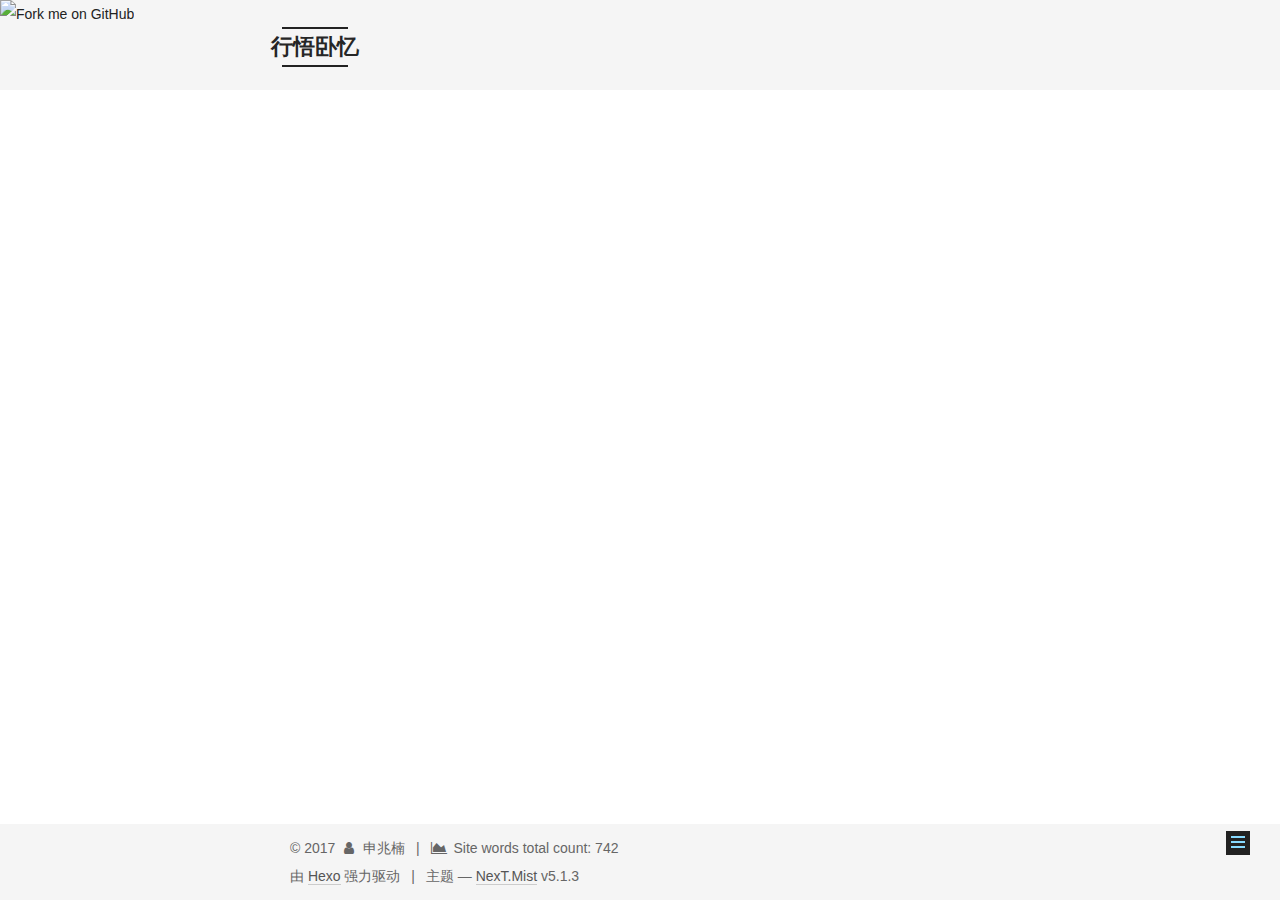
==== about/index.html @ 829cdb1c "Site updated: 2017-11-19 16:31:17" ====
<!DOCTYPE html>



  


<html class="theme-next mist use-motion" lang="zh-Hans">
<head>
  <meta charset="UTF-8"/>
<meta http-equiv="X-UA-Compatible" content="IE=edge" />
<meta name="viewport" content="width=device-width, initial-scale=1, maximum-scale=1"/>
<meta name="theme-color" content="#222">









<meta http-equiv="Cache-Control" content="no-transform" />
<meta http-equiv="Cache-Control" content="no-siteapp" />
















  
  
  <link href="/lib/fancybox/source/jquery.fancybox.css?v=2.1.5" rel="stylesheet" type="text/css" />







<link href="/lib/font-awesome/css/font-awesome.min.css?v=4.6.2" rel="stylesheet" type="text/css" />

<link href="/css/main.css?v=5.1.3" rel="stylesheet" type="text/css" />


  <link rel="apple-touch-icon" sizes="180x180" href="/images/apple-touch-icon-next.png?v=5.1.3">


  <link rel="icon" type="image/png" sizes="32x32" href="/images/favicon-32x32-next.png?v=5.1.3">


  <link rel="icon" type="image/png" sizes="16x16" href="/images/favicon-16x16-next.png?v=5.1.3">


  <link rel="mask-icon" href="/images/logo.svg?v=5.1.3" color="#222">





  <meta name="keywords" content="Hexo, NexT" />










<meta property="og:type" content="website">
<meta property="og:title" content="about">
<meta property="og:url" content="http://yoursite.com/about/index.html">
<meta property="og:site_name" content="行悟卧忆">
<meta property="og:locale" content="zh-Hans">
<meta property="og:updated_time" content="2017-11-18T16:08:04.348Z">
<meta name="twitter:card" content="summary">
<meta name="twitter:title" content="about">



<script type="text/javascript" id="hexo.configurations">
  var NexT = window.NexT || {};
  var CONFIG = {
    root: '/',
    scheme: 'Mist',
    version: '5.1.3',
    sidebar: {"position":"left","display":"post","offset":12,"b2t":false,"scrollpercent":false,"onmobile":false},
    fancybox: true,
    tabs: true,
    motion: {"enable":true,"async":false,"transition":{"post_block":"fadeIn","post_header":"slideDownIn","post_body":"slideDownIn","coll_header":"slideLeftIn","sidebar":"slideUpIn"}},
    duoshuo: {
      userId: '0',
      author: '博主'
    },
    algolia: {
      applicationID: '',
      apiKey: '',
      indexName: '',
      hits: {"per_page":10},
      labels: {"input_placeholder":"Search for Posts","hits_empty":"We didn't find any results for the search: ${query}","hits_stats":"${hits} results found in ${time} ms"}
    }
  };
</script>



  <link rel="canonical" href="http://yoursite.com/about/"/>





  <title>about | 行悟卧忆</title>
  








</head>

<body itemscope itemtype="http://schema.org/WebPage" lang="zh-Hans">

  
  
    
  

  <div class="container sidebar-position-left page-post-detail">
    <div class="headband"></div>

    <header id="header" class="header" itemscope itemtype="http://schema.org/WPHeader">
      <div class="header-inner"><div class="site-brand-wrapper">
  <div class="site-meta ">
    

    <div class="custom-logo-site-title">
      <a href="/"  class="brand" rel="start">
        <span class="logo-line-before"><i></i></span>
        <span class="site-title">行悟卧忆</span>
        <span class="logo-line-after"><i></i></span>
      </a>
    </div>
      
        <p class="site-subtitle">世间万物，唯心而已，怕什么真理无穷，进一寸有一寸的欢喜</p>
      
  </div>

  <div class="site-nav-toggle">
    <button>
      <span class="btn-bar"></span>
      <span class="btn-bar"></span>
      <span class="btn-bar"></span>
    </button>
  </div>
</div>

<nav class="site-nav">
  

  
    <ul id="menu" class="menu">
      
        
        <li class="menu-item menu-item-home">
          <a href="/" rel="section">
            
              <i class="menu-item-icon fa fa-fw fa-home"></i> <br />
            
            首页
          </a>
        </li>
      
        
        <li class="menu-item menu-item-categories">
          <a href="/categories/" rel="section">
            
              <i class="menu-item-icon fa fa-fw fa-th"></i> <br />
            
            分类
          </a>
        </li>
      
        
        <li class="menu-item menu-item-about">
          <a href="/about/" rel="section">
            
              <i class="menu-item-icon fa fa-fw fa-user"></i> <br />
            
            关于
          </a>
        </li>
      
        
        <li class="menu-item menu-item-archives">
          <a href="/archives/" rel="section">
            
              <i class="menu-item-icon fa fa-fw fa-archive"></i> <br />
            
            归档
          </a>
        </li>
      
        
        <li class="menu-item menu-item-tags">
          <a href="/tags/" rel="section">
            
              <i class="menu-item-icon fa fa-fw fa-tags"></i> <br />
            
            标签
          </a>
        </li>
      
        
        <li class="menu-item menu-item-commonweal">
          <a href="/404/" rel="section">
            
              <i class="menu-item-icon fa fa-fw fa-heartbeat"></i> <br />
            
            公益404
          </a>
        </li>
      

      
    </ul>
  

  
</nav>



 </div>
    </header>

    <main id="main" class="main">
      <div class="main-inner">
        <div class="content-wrap">
          <div id="content" class="content">
            

  <div id="posts" class="posts-expand">
    
    
    
    <div class="post-block page">
      <header class="post-header">

	<h1 class="post-title" itemprop="name headline">about</h1>



</header>

      
      
      
      <div class="post-body">
        
        
          <script src="/assets/js/APlayer.min.js"> </script>
        
      </div>
      
      
      
    </div>
    
    
    
  </div>


          </div>
          


          



  
    <div class="comments" id="comments">
      <div id="lv-container" data-id="city" data-uid="MTAyMC8zMTkwNi84NDcw"></div>
    </div>

  

  




        </div>
        
          
  
  <div class="sidebar-toggle">
    <div class="sidebar-toggle-line-wrap">
      <span class="sidebar-toggle-line sidebar-toggle-line-first"></span>
      <span class="sidebar-toggle-line sidebar-toggle-line-middle"></span>
      <span class="sidebar-toggle-line sidebar-toggle-line-last"></span>
    </div>
  </div>

  <aside id="sidebar" class="sidebar">
    
    <div class="sidebar-inner">

      

      

      <section class="site-overview-wrap sidebar-panel sidebar-panel-active">
        <div class="site-overview">
          <div class="site-author motion-element" itemprop="author" itemscope itemtype="http://schema.org/Person">
            
              <img class="site-author-image" itemprop="image"
                src="/images/favicon.ico"
                alt="申兆楠" />
            
              <p class="site-author-name" itemprop="name">申兆楠</p>
              <p class="site-description motion-element" itemprop="description"></p>
          </div>

          <nav class="site-state motion-element">

            
              <div class="site-state-item site-state-posts">
              
                <a href="/archives/">
              
                  <span class="site-state-item-count">1</span>
                  <span class="site-state-item-name">日志</span>
                </a>
              </div>
            

            
              
              
              <div class="site-state-item site-state-categories">
                <a href="/categories/index.html">
                  <span class="site-state-item-count">1</span>
                  <span class="site-state-item-name">分类</span>
                </a>
              </div>
            

            
              
              
              <div class="site-state-item site-state-tags">
                <a href="/tags/index.html">
                  <span class="site-state-item-count">1</span>
                  <span class="site-state-item-name">标签</span>
                </a>
              </div>
            

          </nav>

          

          <div class="links-of-author motion-element">
            
          </div>

          
          

          
          

          

        </div>
      </section>

      

      

    </div>
  </aside>


        
      </div>
    </main>

    <footer id="footer" class="footer">
      <div class="footer-inner">
        <div class="copyright">&copy; <span itemprop="copyrightYear">2017</span>
  <span class="with-love">
    <i class="fa fa-user"></i>
  </span>
  <span class="author" itemprop="copyrightHolder">申兆楠</span>

  
    <span class="post-meta-divider">|</span>
    <span class="post-meta-item-icon">
      <i class="fa fa-area-chart"></i>
    </span>
    
      <span class="post-meta-item-text">Site words total count&#58;</span>
    
    <span title="Site words total count">742</span>
  
</div>


  <div class="powered-by">由 <a class="theme-link" target="_blank" href="https://hexo.io">Hexo</a> 强力驱动</div>



  <span class="post-meta-divider">|</span>



  <div class="theme-info">主题 &mdash; <a class="theme-link" target="_blank" href="https://github.com/iissnan/hexo-theme-next">NexT.Mist</a> v5.1.3</div>




        







        
      </div>
    </footer>

    
      <div class="back-to-top">
        <i class="fa fa-arrow-up"></i>
        
      </div>
    

    

  </div>

  

<script type="text/javascript">
  if (Object.prototype.toString.call(window.Promise) !== '[object Function]') {
    window.Promise = null;
  }
</script>









  












  
  
    <script type="text/javascript" src="/lib/jquery/index.js?v=2.1.3"></script>
  

  
  
    <script type="text/javascript" src="/lib/fastclick/lib/fastclick.min.js?v=1.0.6"></script>
  

  
  
    <script type="text/javascript" src="/lib/jquery_lazyload/jquery.lazyload.js?v=1.9.7"></script>
  

  
  
    <script type="text/javascript" src="/lib/velocity/velocity.min.js?v=1.2.1"></script>
  

  
  
    <script type="text/javascript" src="/lib/velocity/velocity.ui.min.js?v=1.2.1"></script>
  

  
  
    <script type="text/javascript" src="/lib/fancybox/source/jquery.fancybox.pack.js?v=2.1.5"></script>
  


  


  <script type="text/javascript" src="/js/src/utils.js?v=5.1.3"></script>

  <script type="text/javascript" src="/js/src/motion.js?v=5.1.3"></script>



  
  

  
  <script type="text/javascript" src="/js/src/scrollspy.js?v=5.1.3"></script>
<script type="text/javascript" src="/js/src/post-details.js?v=5.1.3"></script>



  


  <script type="text/javascript" src="/js/src/bootstrap.js?v=5.1.3"></script>



  


  




	





  





  
    <script type="text/javascript">
      (function(d, s) {
        var j, e = d.getElementsByTagName(s)[0];
        if (typeof LivereTower === 'function') { return; }
        j = d.createElement(s);
        j.src = 'https://cdn-city.livere.com/js/embed.dist.js';
        j.async = true;
        e.parentNode.insertBefore(j, e);
      })(document, 'script');
    </script>
  












  





  

  

  

  
  

  

  

  


  <a href="https://github.com/hellomercury"><img style="position: absolute; top: 0; left: 0; border: 0;" src="https://camo.githubusercontent.com/8b6b8ccc6da3aa5722903da7b58eb5ab1081adee/68747470733a2f2f73332e616d617a6f6e6177732e636f6d2f6769746875622f726962626f6e732f666f726b6d655f6c6566745f6f72616e67655f6666373630302e706e67" alt="Fork me on GitHub" data-canonical-src="https://s3.amazonaws.com/github/ribbons/forkme_left_orange_ff7600.png"></a>
</body>
</html>
---- css/main.css ----
/* normalize.css v3.0.2 | MIT License | git.io/normalize */
html {
  font-family: sans-serif; /* 1 */
  -ms-text-size-adjust: 100%; /* 2 */
  -webkit-text-size-adjust: 100%; /* 2 */
}
body {
  margin: 0;
}
article,
aside,
details,
figcaption,
figure,
footer,
header,
hgroup,
main,
menu,
nav,
section,
summary {
  display: block;
}
audio,
canvas,
progress,
video {
  display: inline-block; /* 1 */
  vertical-align: baseline; /* 2 */
}
audio:not([controls]) {
  display: none;
  height: 0;
}
[hidden],
template {
  display: none;
}
a {
  background-color: transparent;
}
a:active,
a:hover {
  outline: 0;
}
abbr[title] {
  border-bottom: 1px dotted;
}
b,
strong {
  font-weight: bold;
}
dfn {
  font-style: italic;
}
h1 {
  font-size: 2em;
  margin: 0.67em 0;
}
mark {
  background: #ff0;
  color: #000;
}
small {
  font-size: 80%;
}
sub,
sup {
  font-size: 75%;
  line-height: 0;
  position: relative;
  vertical-align: baseline;
}
sup {
  top: -0.5em;
}
sub {
  bottom: -0.25em;
}
img {
  border: 0;
}
svg:not(:root) {
  overflow: hidden;
}
figure {
  margin: 1em 40px;
}
hr {
  -moz-box-sizing: content-box;
  box-sizing: content-box;
  height: 0;
}
pre {
  overflow: auto;
}
code,
kbd,
pre,
samp {
  font-family: monospace, monospace;
  font-size: 1em;
}
button,
input,
optgroup,
select,
textarea {
  color: inherit; /* 1 */
  font: inherit; /* 2 */
  margin: 0; /* 3 */
}
button {
  overflow: visible;
}
button,
select {
  text-transform: none;
}
button,
html input[type="button"],
input[type="reset"],
input[type="submit"] {
  -webkit-appearance: button; /* 2 */
  cursor: pointer; /* 3 */
}
button[disabled],
html input[disabled] {
  cursor: default;
}
button::-moz-focus-inner,
input::-moz-focus-inner {
  border: 0;
  padding: 0;
}
input {
  line-height: normal;
}
input[type="checkbox"],
input[type="radio"] {
  box-sizing: border-box; /* 1 */
  padding: 0; /* 2 */
}
input[type="number"]::-webkit-inner-spin-button,
input[type="number"]::-webkit-outer-spin-button {
  height: auto;
}
input[type="search"] {
  -webkit-appearance: textfield; /* 1 */
  -moz-box-sizing: content-box;
  -webkit-box-sizing: content-box; /* 2 */
  box-sizing: content-box;
}
input[type="search"]::-webkit-search-cancel-button,
input[type="search"]::-webkit-search-decoration {
  -webkit-appearance: none;
}
fieldset {
  border: 1px solid #c0c0c0;
  margin: 0 2px;
  padding: 0.35em 0.625em 0.75em;
}
legend {
  border: 0; /* 1 */
  padding: 0; /* 2 */
}
textarea {
  overflow: auto;
}
optgroup {
  font-weight: bold;
}
table {
  border-collapse: collapse;
  border-spacing: 0;
}
td,
th {
  padding: 0;
}
::selection {
  background: #262a30;
  color: #fff;
}
body {
  position: relative;
  font-family: 'Lato', "PingFang SC", "Microsoft YaHei", sans-serif;
  font-size: 14px;
  line-height: 2;
  color: #555;
  background: #fff;
}
@media (max-width: 767px) {
  body {
    padding-right: 0 !important;
  }
}
@media (min-width: 768px) and (max-width: 991px) {
  body {
    padding-right: 0 !important;
  }
}
@media (min-width: 1600px) {
  body {
    font-size: 16px;
  }
}
h1,
h2,
h3,
h4,
h5,
h6 {
  margin: 0;
  padding: 0;
  font-weight: bold;
  line-height: 1.5;
  font-family: 'Lato', "PingFang SC", "Microsoft YaHei", sans-serif;
}
h2,
h3,
h4,
h5,
h6 {
  margin: 20px 0 15px;
}
h1 {
  font-size: 24px;
}
@media (max-width: 767px) {
  h1 {
    font-size: 20px;
  }
}
h2 {
  font-size: 22px;
}
@media (max-width: 767px) {
  h2 {
    font-size: 18px;
  }
}
h3 {
  font-size: 20px;
}
@media (max-width: 767px) {
  h3 {
    font-size: 16px;
  }
}
h4 {
  font-size: 18px;
}
@media (max-width: 767px) {
  h4 {
    font-size: 14px;
  }
}
h5 {
  font-size: 16px;
}
@media (max-width: 767px) {
  h5 {
    font-size: 12px;
  }
}
h6 {
  font-size: 14px;
}
@media (max-width: 767px) {
  h6 {
    font-size: 10px;
  }
}
p {
  margin: 0 0 20px 0;
}
a {
  color: #555;
  text-decoration: none;
  outline: none;
  border-bottom: 1px solid #999;
  word-wrap: break-word;
}
a:hover {
  color: #222;
  border-bottom-color: #222;
}
blockquote {
  margin: 0;
  padding: 0;
}
img {
  display: block;
  margin: auto;
  max-width: 100%;
  height: auto;
}
hr {
  margin: 40px 0;
  height: 3px;
  border: none;
  background-color: #ddd;
  background-image: repeating-linear-gradient(-45deg, #fff, #fff 4px, transparent 4px, transparent 8px);
}
blockquote {
  padding: 0 15px;
  color: #666;
  border-left: 4px solid #ddd;
}
blockquote cite::before {
  content: "-";
  padding: 0 5px;
}
dt {
  font-weight: 700;
}
dd {
  margin: 0;
  padding: 0;
}
kbd {
  border: 1px solid #ccc;
  border-radius: 0.2em;
  box-shadow: 0.1em 0.1em 0.2em rgba(0,0,0,0.1);
  background-color: #f9f9f9;
  font-family: inherit;
  background-image: -webkit-linear-gradient(top, #eee, #fff, #eee);
  padding: 0.1em 0.3em;
  white-space: nowrap;
}
.text-left {
  text-align: left;
}
.text-center {
  text-align: center;
}
.text-right {
  text-align: right;
}
.text-justify {
  text-align: justify;
}
.text-nowrap {
  white-space: nowrap;
}
.text-lowercase {
  text-transform: lowercase;
}
.text-uppercase {
  text-transform: uppercase;
}
.text-capitalize {
  text-transform: capitalize;
}
.center-block {
  display: block;
  margin-left: auto;
  margin-right: auto;
}
.clearfix:before,
.clearfix:after {
  content: " ";
  display: table;
}
.clearfix:after {
  clear: both;
}
.pullquote {
  width: 45%;
}
.pullquote.left {
  float: left;
  margin-left: 5px;
  margin-right: 10px;
}
.pullquote.right {
  float: right;
  margin-left: 10px;
  margin-right: 5px;
}
.affix.affix.affix {
  position: fixed;
}
.translation {
  margin-top: -20px;
  font-size: 14px;
  color: #999;
}
.scrollbar-measure {
  width: 100px;
  height: 100px;
  overflow: scroll;
  position: absolute;
  top: -9999px;
}
.use-motion .motion-element {
  opacity: 0;
}
table {
  margin: 20px 0;
  width: 100%;
  border-collapse: collapse;
  border-spacing: 0;
  border: 1px solid #ddd;
  font-size: 14px;
  table-layout: fixed;
  word-wrap: break-all;
}
table>tbody>tr:nth-of-type(odd) {
  background-color: #f9f9f9;
}
table>tbody>tr:hover {
  background-color: #f5f5f5;
}
caption,
th,
td {
  padding: 8px;
  text-align: left;
  vertical-align: middle;
  font-weight: normal;
}
th,
td {
  border-bottom: 3px solid #ddd;
  border-right: 1px solid #eee;
}
th {
  padding-bottom: 10px;
  font-weight: 700;
}
td {
  border-bottom-width: 1px;
}
html,
body {
  height: 100%;
}
.container {
  position: relative;
  min-height: 100%;
}
.header-inner {
  margin: 0 auto;
  padding: 100px 0 70px;
  width: 700px;
}
@media (min-width: 1600px) {
  .container .header-inner {
    width: 900px;
  }
}
.main {
  padding-bottom: 150px;
}
.main-inner {
  margin: 0 auto;
  width: 700px;
}
@media (min-width: 1600px) {
  .container .main-inner {
    width: 900px;
  }
}
.footer {
  position: absolute;
  left: 0;
  bottom: 0;
  width: 100%;
  min-height: 50px;
}
.footer-inner {
  box-sizing: border-box;
  margin: 20px auto;
  width: 700px;
}
@media (min-width: 1600px) {
  .container .footer-inner {
    width: 900px;
  }
}
pre,
.highlight {
  overflow: auto;
  margin: 20px 0;
  padding: 0;
  font-size: 13px;
  color: #4d4d4c;
  background: #f7f7f7;
  line-height: 1.6;
}
pre,
code {
  font-family: consolas, Menlo, "PingFang SC", "Microsoft YaHei", monospace;
}
code {
  padding: 2px 4px;
  word-wrap: break-word;
  color: #555;
  background: #eee;
  border-radius: 3px;
  font-size: 13px;
}
pre {
  padding: 10px;
}
pre code {
  padding: 0;
  color: #4d4d4c;
  background: none;
  text-shadow: none;
}
.highlight {
  border-radius: 1px;
}
.highlight pre {
  border: none;
  margin: 0;
  padding: 10px 0;
}
.highlight table {
  margin: 0;
  width: auto;
  border: none;
}
.highlight td {
  border: none;
  padding: 0;
}
.highlight figcaption {
  font-size: 1em;
  color: #4d4d4c;
  line-height: 1em;
  margin-bottom: 1em;
}
.highlight figcaption:before,
.highlight figcaption:after {
  content: " ";
  display: table;
}
.highlight figcaption:after {
  clear: both;
}
.highlight figcaption a {
  float: right;
  color: #4d4d4c;
}
.highlight figcaption a:hover {
  border-bottom-color: #4d4d4c;
}
.highlight .gutter pre {
  padding-left: 10px;
  padding-right: 10px;
  color: #869194;
  text-align: right;
  background-color: #eff2f3;
}
.highlight .code pre {
  width: 100%;
  padding-left: 10px;
  padding-right: 10px;
  background-color: #f7f7f7;
}
.highlight .line {
  height: 20px;
}
.gutter {
  -webkit-user-select: none;
  -moz-user-select: none;
  -ms-user-select: none;
  user-select: none;
}
.gist table {
  width: auto;
}
.gist table td {
  border: none;
}
pre .deletion {
  background: #fdd;
}
pre .addition {
  background: #dfd;
}
pre .meta {
  color: #8959a8;
}
pre .comment {
  color: #8e908c;
}
pre .variable,
pre .attribute,
pre .tag,
pre .regexp,
pre .ruby .constant,
pre .xml .tag .title,
pre .xml .pi,
pre .xml .doctype,
pre .html .doctype,
pre .css .id,
pre .css .class,
pre .css .pseudo {
  color: #c82829;
}
pre .number,
pre .preprocessor,
pre .built_in,
pre .literal,
pre .params,
pre .constant,
pre .command {
  color: #f5871f;
}
pre .ruby .class .title,
pre .css .rules .attribute,
pre .string,
pre .value,
pre .inheritance,
pre .header,
pre .ruby .symbol,
pre .xml .cdata,
pre .special,
pre .number,
pre .formula {
  color: #718c00;
}
pre .title,
pre .css .hexcolor {
  color: #3e999f;
}
pre .function,
pre .python .decorator,
pre .python .title,
pre .ruby .function .title,
pre .ruby .title .keyword,
pre .perl .sub,
pre .javascript .title,
pre .coffeescript .title {
  color: #4271ae;
}
pre .keyword,
pre .javascript .function {
  color: #8959a8;
}
.full-image.full-image.full-image {
  border: none;
  max-width: 100%;
  width: auto;
  margin: 20px auto;
}
@media (min-width: 992px) {
  .full-image.full-image.full-image {
    max-width: none;
    width: 110%;
    margin: 25px -5%;
  }
}
.blockquote-center,
.page-home .post-type-quote blockquote,
.page-post-detail .post-type-quote blockquote {
  position: relative;
  margin: 40px 0;
  padding: 0;
  border-left: none;
  text-align: center;
}
.blockquote-center::before,
.page-home .post-type-quote blockquote::before,
.page-post-detail .post-type-quote blockquote::before,
.blockquote-center::after,
.page-home .post-type-quote blockquote::after,
.page-post-detail .post-type-quote blockquote::after {
  position: absolute;
  content: ' ';
  display: block;
  width: 100%;
  height: 24px;
  opacity: 0.2;
  background-repeat: no-repeat;
  background-position: 0 -6px;
  background-size: 22px 22px;
}
.blockquote-center::before,
.page-home .post-type-quote blockquote::before,
.page-post-detail .post-type-quote blockquote::before {
  top: -20px;
  background-image: url("../images/quote-l.svg");
  border-top: 1px solid #ccc;
}
.blockquote-center::after,
.page-home .post-type-quote blockquote::after,
.page-post-detail .post-type-quote blockquote::after {
  bottom: -20px;
  background-image: url("../images/quote-r.svg");
  border-bottom: 1px solid #ccc;
  background-position: 100% 8px;
}
.blockquote-center p,
.page-home .post-type-quote blockquote p,
.page-post-detail .post-type-quote blockquote p,
.blockquote-center div,
.page-home .post-type-quote blockquote div,
.page-post-detail .post-type-quote blockquote div {
  text-align: center;
}
.post .post-body .group-picture img {
  box-sizing: border-box;
  padding: 0 3px;
  border: none;
}
.post .group-picture-row {
  overflow: hidden;
  margin-top: 6px;
}
.post .group-picture-row:first-child {
  margin-top: 0;
}
.post .group-picture-column {
  float: left;
}
.page-post-detail .post-body .group-picture-column {
  float: none;
  margin-top: 10px;
  width: auto !important;
}
.page-post-detail .post-body .group-picture-column img {
  margin: 0 auto;
}
.page-archive .group-picture-container {
  overflow: hidden;
}
.page-archive .group-picture-row {
  float: left;
}
.page-archive .group-picture-row:first-child {
  margin-top: 6px;
}
.page-archive .group-picture-column {
  max-width: 150px;
  max-height: 150px;
}
.post-body .note {
  position: relative;
  padding: 15px;
  margin-bottom: 20px;
  border: 1px solid #eee;
  border-left-width: 5px;
  border-radius: 3px;
}
.post-body .note h2,
.post-body .note h3,
.post-body .note h4,
.post-body .note h5,
.post-body .note h6 {
  margin-top: 0;
  margin-bottom: 0;
  border-bottom: initial;
  padding-top: 0 !important;
}
.post-body .note p:first-child,
.post-body .note ul:first-child,
.post-body .note ol:first-child,
.post-body .note table:first-child,
.post-body .note pre:first-child,
.post-body .note blockquote:first-child {
  margin-top: 0;
}
.post-body .note p:last-child,
.post-body .note ul:last-child,
.post-body .note ol:last-child,
.post-body .note table:last-child,
.post-body .note pre:last-child,
.post-body .note blockquote:last-child {
  margin-bottom: 0;
}
.post-body .note.default {
  border-left-color: #777;
}
.post-body .note.default h2,
.post-body .note.default h3,
.post-body .note.default h4,
.post-body .note.default h5,
.post-body .note.default h6 {
  color: #777;
}
.post-body .note.primary {
  border-left-color: #6f42c1;
}
.post-body .note.primary h2,
.post-body .note.primary h3,
.post-body .note.primary h4,
.post-body .note.primary h5,
.post-body .note.primary h6 {
  color: #6f42c1;
}
.post-body .note.info {
  border-left-color: #428bca;
}
.post-body .note.info h2,
.post-body .note.info h3,
.post-body .note.info h4,
.post-body .note.info h5,
.post-body .note.info h6 {
  color: #428bca;
}
.post-body .note.success {
  border-left-color: #5cb85c;
}
.post-body .note.success h2,
.post-body .note.success h3,
.post-body .note.success h4,
.post-body .note.success h5,
.post-body .note.success h6 {
  color: #5cb85c;
}
.post-body .note.warning {
  border-left-color: #f0ad4e;
}
.post-body .note.warning h2,
.post-body .note.warning h3,
.post-body .note.warning h4,
.post-body .note.warning h5,
.post-body .note.warning h6 {
  color: #f0ad4e;
}
.post-body .note.danger {
  border-left-color: #d9534f;
}
.post-body .note.danger h2,
.post-body .note.danger h3,
.post-body .note.danger h4,
.post-body .note.danger h5,
.post-body .note.danger h6 {
  color: #d9534f;
}
.post-body .label {
  display: inline;
  padding: 0 2px;
  white-space: nowrap;
}
.post-body .label.default {
  background-color: #f0f0f0;
}
.post-body .label.primary {
  background-color: #efe6f7;
}
.post-body .label.info {
  background-color: #e5f2f8;
}
.post-body .label.success {
  background-color: #e7f4e9;
}
.post-body .label.warning {
  background-color: #fcf6e1;
}
.post-body .label.danger {
  background-color: #fae8eb;
}
.post-body .tabs {
  position: relative;
  display: block;
  margin-bottom: 20px;
  padding-top: 10px;
}
.post-body .tabs ul.nav-tabs {
  margin: 0;
  padding: 0;
  display: flex;
  margin-bottom: -1px;
}
@media (max-width: 413px) {
  .post-body .tabs ul.nav-tabs {
    display: block;
    margin-bottom: 5px;
  }
}
.post-body .tabs ul.nav-tabs li.tab {
  list-style-type: none !important;
  margin: 0 0.25em 0 0;
  border-top: 3px solid transparent;
  border-left: 1px solid transparent;
  border-right: 1px solid transparent;
}
@media (max-width: 413px) {
  .post-body .tabs ul.nav-tabs li.tab {
    margin: initial;
    border-top: 1px solid transparent;
    border-left: 3px solid transparent;
    border-right: 1px solid transparent;
    border-bottom: 1px solid transparent;
  }
}
.post-body .tabs ul.nav-tabs li.tab a {
  outline: 0;
  border-bottom: initial;
  display: block;
  line-height: 1.8em;
  padding: 0.25em 0.75em;
  transition-duration: 0.2s;
  transition-timing-function: ease-out;
  transition-delay: 0s;
}
.post-body .tabs ul.nav-tabs li.tab a i {
  width: 1.285714285714286em;
}
.post-body .tabs ul.nav-tabs li.tab.active {
  border-top: 3px solid #fc6423;
  border-left: 1px solid #ddd;
  border-right: 1px solid #ddd;
  background-color: #fff;
}
@media (max-width: 413px) {
  .post-body .tabs ul.nav-tabs li.tab.active {
    border-top: 1px solid #ddd;
    border-left: 3px solid #fc6423;
    border-right: 1px solid #ddd;
    border-bottom: 1px solid #ddd;
  }
}
.post-body .tabs ul.nav-tabs li.tab.active a {
  cursor: default;
  color: #555;
}
.post-body .tabs .tab-content {
  background-color: #fff;
}
.post-body .tabs .tab-content .tab-pane {
  border: 1px solid #ddd;
  padding: 20px 20px 0 20px;
}
.post-body .tabs .tab-content .tab-pane:not(.active) {
  display: none !important;
}
.post-body .tabs .tab-content .tab-pane.active {
  display: block !important;
}
.btn {
  display: inline-block;
  padding: 0 20px;
  font-size: 14px;
  color: #555;
  background: transparent;
  border: 2px solid #222;
  text-decoration: none;
  border-radius: 0;
  transition-property: background-color;
  transition-duration: 0.2s;
  transition-timing-function: ease-in-out;
  transition-delay: 0s;
  line-height: 2;
}
.btn:hover {
  border-color: #222;
  color: #222;
  background: #fff;
}
.btn +.btn {
  margin: 0 0 8px 8px;
}
.btn .fa-fw {
  width: 1.285714285714286em;
  text-align: left;
}
.btn-bar {
  display: block;
  width: 22px;
  height: 2px;
  background: #555;
  border-radius: 1px;
}
.btn-bar+.btn-bar {
  margin-top: 4px;
}
.pagination {
  margin: 120px 0 40px;
  text-align: center;
  border-top: 1px solid #eee;
}
.page-number-basic,
.pagination .prev,
.pagination .next,
.pagination .page-number,
.pagination .space {
  display: inline-block;
  position: relative;
  top: -1px;
  margin: 0 10px;
  padding: 0 11px;
}
@media (max-width: 767px) {
  .page-number-basic,
  .pagination .prev,
  .pagination .next,
  .pagination .page-number,
  .pagination .space {
    margin: 0 5px;
  }
}
.pagination .prev,
.pagination .next,
.pagination .page-number {
  border-bottom: 0;
  border-top: 1px solid #eee;
  transition-property: border-color;
  transition-duration: 0.2s;
  transition-timing-function: ease-in-out;
  transition-delay: 0s;
}
.pagination .prev:hover,
.pagination .next:hover,
.pagination .page-number:hover {
  border-top-color: #222;
}
.pagination .space {
  padding: 0;
  margin: 0;
}
.pagination .prev {
  margin-left: 0;
}
.pagination .next {
  margin-right: 0;
}
.pagination .page-number.current {
  color: #fff;
  background: #ccc;
  border-top-color: #ccc;
}
@media (max-width: 767px) {
  .pagination {
    border-top: none;
  }
  .pagination .prev,
  .pagination .next,
  .pagination .page-number {
    margin-bottom: 10px;
    border-top: 0;
    border-bottom: 1px solid #eee;
    padding: 0 10px;
  }
  .pagination .prev:hover,
  .pagination .next:hover,
  .pagination .page-number:hover {
    border-bottom-color: #222;
  }
}
.comments {
  margin: 60px 20px 0;
}
.tag-cloud {
  text-align: center;
}
.tag-cloud a {
  display: inline-block;
  margin: 10px;
}
.back-to-top {
  box-sizing: border-box;
  position: fixed;
  bottom: -100px;
  right: 30px;
  z-index: 1050;
  padding: 0 6px;
  width: 24px;
  background: #222;
  font-size: 12px;
  opacity: 1;
  color: #fff;
  cursor: pointer;
  text-align: center;
  -webkit-transform: translateZ(0);
  transition-property: bottom;
  transition-duration: 0.2s;
  transition-timing-function: ease-in-out;
  transition-delay: 0s;
}
@media (min-width: 768px) and (max-width: 991px) {
  .back-to-top {
    display: none !important;
  }
}
@media (max-width: 767px) {
  .back-to-top {
    display: none !important;
  }
}
.back-to-top.back-to-top-on {
  bottom: 19px;
}
.header {
  background: transparent;
}
.header-inner {
  position: relative;
}
.headband {
  height: 3px;
  background: #222;
}
.site-meta {
  margin: 0;
  text-align: left;
}
@media (max-width: 767px) {
  .site-meta {
    text-align: center;
  }
}
.brand {
  position: relative;
  display: inline-block;
  padding: 0 40px;
  color: #222;
  background: #222;
  border-bottom: none;
}
.brand:hover {
  color: #222;
}
.logo {
  display: inline-block;
  margin-right: 5px;
  line-height: 36px;
  vertical-align: top;
}
.site-title {
  display: inline-block;
  vertical-align: top;
  line-height: 36px;
  font-size: 20px;
  font-weight: normal;
  font-family: 'Lato', "PingFang SC", "Microsoft YaHei", sans-serif;
}
.site-subtitle {
  margin-top: 10px;
  font-size: 13px;
  color: #999;
}
.use-motion .brand {
  opacity: 0;
}
.use-motion .logo,
.use-motion .site-title,
.use-motion .site-subtitle {
  opacity: 0;
  position: relative;
  top: -10px;
}
.site-nav-toggle {
  display: none;
  position: absolute;
  top: 10px;
  left: 10px;
}
@media (max-width: 767px) {
  .site-nav-toggle {
    display: block;
  }
}
.site-nav-toggle button {
  margin-top: 2px;
  padding: 9px 10px;
  background: transparent;
  border: none;
}
@media (max-width: 767px) {
  .site-nav {
    display: none;
    margin: 0 -10px;
    padding: 0 10px;
    clear: both;
    border-top: 1px solid #ddd;
  }
}
@media (min-width: 768px) and (max-width: 991px) {
  .site-nav {
    display: block !important;
  }
}
@media (min-width: 992px) {
  .site-nav {
    display: block !important;
  }
}
.menu {
  margin-top: 20px;
  padding-left: 0;
  text-align: center;
}
.menu .menu-item {
  display: inline-block;
  margin: 0 10px;
  list-style: none;
}
@media screen and (max-width: 767px) {
  .menu .menu-item {
    margin-top: 10px;
  }
}
.menu .menu-item a {
  display: block;
  font-size: 13px;
  line-height: inherit;
  border-bottom: 1px solid transparent;
  transition-property: border-color;
  transition-duration: 0.2s;
  transition-timing-function: ease-in-out;
  transition-delay: 0s;
}
.menu .menu-item a:hover {
  border-bottom-color: #222;
}
.menu .menu-item .fa {
  margin-right: 5px;
}
.use-motion .menu-item {
  opacity: 0;
}
.post-body {
  font-family: 'Lato', "PingFang SC", "Microsoft YaHei", sans-serif;
}
@media (max-width: 767px) {
  .post-body {
    word-break: break-word;
  }
}
.post-body .fancybox img {
  display: block !important;
  margin: 0 auto;
  cursor: pointer;
  cursor: zoom-in;
  cursor: -webkit-zoom-in;
}
.post-body .image-caption,
.post-body .figure .caption {
  margin: -20px auto 15px;
  text-align: center;
  font-size: 14px;
  color: #999;
  font-weight: bold;
  line-height: 1;
}
.post-sticky-flag {
  display: inline-block;
  font-size: 16px;
  -ms-transform: rotate(30deg);
  -webkit-transform: rotate(30deg);
  -moz-transform: rotate(30deg);
  -ms-transform: rotate(30deg);
  -o-transform: rotate(30deg);
  transform: rotate(30deg);
}
.use-motion .post-block,
.use-motion .pagination,
.use-motion .comments {
  opacity: 0;
}
.use-motion .post-header {
  opacity: 0;
}
.use-motion .post-body {
  opacity: 0;
}
.use-motion .collection-title {
  opacity: 0;
}
.posts-expand {
  padding-top: 40px;
}
@media (max-width: 767px) {
  .posts-expand {
    margin: 0 20px;
  }
  .post-body pre .gutter pre {
    padding-right: 10px;
  }
  .post-body .highlight {
    margin-left: 0px;
    margin-right: 0px;
    padding: 0;
  }
  .post-body .highlight .gutter pre {
    padding-right: 10px;
  }
}
@media (min-width: 992px) {
  .posts-expand .post-body {
    text-align: justify;
  }
}
.posts-expand .post-body h2,
.posts-expand .post-body h3,
.posts-expand .post-body h4,
.posts-expand .post-body h5,
.posts-expand .post-body h6 {
  padding-top: 10px;
}
.posts-expand .post-body h2 .header-anchor,
.posts-expand .post-body h3 .header-anchor,
.posts-expand .post-body h4 .header-anchor,
.posts-expand .post-body h5 .header-anchor,
.posts-expand .post-body h6 .header-anchor {
  float: right;
  margin-left: 10px;
  color: #ccc;
  border-bottom-style: none;
  visibility: hidden;
}
.posts-expand .post-body h2 .header-anchor:hover,
.posts-expand .post-body h3 .header-anchor:hover,
.posts-expand .post-body h4 .header-anchor:hover,
.posts-expand .post-body h5 .header-anchor:hover,
.posts-expand .post-body h6 .header-anchor:hover {
  color: inherit;
}
.posts-expand .post-body h2:hover .header-anchor,
.posts-expand .post-body h3:hover .header-anchor,
.posts-expand .post-body h4:hover .header-anchor,
.posts-expand .post-body h5:hover .header-anchor,
.posts-expand .post-body h6:hover .header-anchor {
  visibility: visible;
}
.posts-expand .post-body ul li {
  list-style: circle;
}
.posts-expand .post-body img {
  box-sizing: border-box;
  margin: auto;
  padding: 3px;
  border: 1px solid #ddd;
}
.posts-expand .post-body .fancybox img {
  margin: 0 auto 25px;
}
@media (max-width: 767px) {
  .posts-collapse {
    margin: 0 20px;
  }
  .posts-collapse .post-title,
  .posts-collapse .post-meta {
    display: block;
    width: auto;
    text-align: left;
  }
}
.posts-collapse {
  position: relative;
  z-index: 1010;
  margin-left: 0;
}
.posts-collapse::after {
  content: " ";
  position: absolute;
  top: 20px;
  left: 0;
  margin-left: -2px;
  width: 4px;
  height: 100%;
  background: #f5f5f5;
  z-index: -1;
}
@media (max-width: 767px) {
  .posts-collapse {
    margin: 0 20px;
  }
}
.posts-collapse .collection-title {
  position: relative;
  margin: 60px 0;
}
.posts-collapse .collection-title h1,
.posts-collapse .collection-title h2 {
  margin-left: 20px;
}
.posts-collapse .collection-title small {
  color: #bbb;
  margin-left: 5px;
}
.posts-collapse .collection-title::before {
  content: " ";
  position: absolute;
  left: 0;
  top: 50%;
  margin-left: -4px;
  margin-top: -4px;
  width: 8px;
  height: 8px;
  background: #bbb;
  border-radius: 50%;
}
.posts-collapse .post {
  margin: 30px 0;
}
.posts-collapse .post-header {
  position: relative;
  transition-duration: 0.2s;
  transition-timing-function: ease-in-out;
  transition-delay: 0s;
  transition-property: border;
  border-bottom: 1px dashed #ccc;
}
.posts-collapse .post-header::before {
  content: " ";
  position: absolute;
  left: 0;
  top: 12px;
  width: 6px;
  height: 6px;
  margin-left: -4px;
  background: #bbb;
  border-radius: 50%;
  border: 1px solid #fff;
  transition-duration: 0.2s;
  transition-timing-function: ease-in-out;
  transition-delay: 0s;
  transition-property: background;
}
.posts-collapse .post-header:hover {
  border-bottom-color: #666;
}
.posts-collapse .post-header:hover::before {
  background: #222;
}
.posts-collapse .post-meta {
  position: absolute;
  font-size: 12px;
  left: 20px;
  top: 5px;
}
.posts-collapse .post-comments-count {
  display: none;
}
.posts-collapse .post-title {
  margin-left: 60px;
  font-size: 16px;
  font-weight: normal;
  line-height: inherit;
}
.posts-collapse .post-title::after {
  margin-left: 3px;
  opacity: 0.6;
}
.posts-collapse .post-title a {
  color: #666;
  border-bottom: none;
}
.page-home .post-type-quote .post-header,
.page-post-detail .post-type-quote .post-header,
.page-home .post-type-quote .post-tags,
.page-post-detail .post-type-quote .post-tags {
  display: none;
}
.posts-expand .post-title {
  text-align: center;
  word-break: break-word;
  font-weight: 400;
}
.posts-expand .post-title-link {
  display: inline-block;
  position: relative;
  color: #555;
  border-bottom: none;
  line-height: 1.2;
  vertical-align: top;
}
.posts-expand .post-title-link::before {
  content: "";
  position: absolute;
  width: 100%;
  height: 2px;
  bottom: 0;
  left: 0;
  background-color: #000;
  visibility: hidden;
  -webkit-transform: scaleX(0);
  -moz-transform: scaleX(0);
  -ms-transform: scaleX(0);
  -o-transform: scaleX(0);
  transform: scaleX(0);
  transition-duration: 0.2s;
  transition-timing-function: ease-in-out;
  transition-delay: 0s;
}
.posts-expand .post-title-link:hover::before {
  visibility: visible;
  -webkit-transform: scaleX(1);
  -moz-transform: scaleX(1);
  -ms-transform: scaleX(1);
  -o-transform: scaleX(1);
  transform: scaleX(1);
}
.posts-expand .post-title-link .fa {
  font-size: 16px;
}
.posts-expand .post-meta {
  margin: 3px 0 60px 0;
  color: #999;
  font-family: 'Lato', "PingFang SC", "Microsoft YaHei", sans-serif;
  font-size: 12px;
  text-align: center;
}
.posts-expand .post-meta .post-category-list {
  display: inline-block;
  margin: 0;
  padding: 3px;
}
.posts-expand .post-meta .post-category-list-link {
  color: #999;
}
.posts-expand .post-meta .post-description {
  font-size: 14px;
  margin-top: 2px;
}
.post-meta-divider {
  margin: 0 0.5em;
}
.post-meta-item-icon {
  margin-right: 3px;
}
@media (min-width: 768px) and (max-width: 991px) {
  .post-meta-item-icon {
    display: inline-block;
  }
}
@media (max-width: 767px) {
  .post-meta-item-icon {
    display: inline-block;
  }
}
@media (min-width: 768px) and (max-width: 991px) {
  .post-meta-item-text {
    display: none;
  }
}
@media (max-width: 767px) {
  .post-meta-item-text {
    display: none;
  }
}
@media (max-width: 767px) {
  .posts-expand .post-comments-count {
    display: none;
  }
}
.post-button {
  margin-top: 40px;
}
.posts-expand .post-tags {
  margin-top: 40px;
  text-align: center;
}
.posts-expand .post-tags a {
  display: inline-block;
  margin-right: 10px;
  font-size: 13px;
}
.post-nav {
  display: table;
  margin-top: 15px;
  width: 100%;
  border-top: 1px solid #eee;
}
.post-nav-divider {
  display: table-cell;
  width: 10%;
}
.post-nav-item {
  display: table-cell;
  padding: 10px 0 0 0;
  width: 45%;
  vertical-align: top;
}
.post-nav-item a {
  position: relative;
  display: block;
  line-height: 25px;
  font-size: 14px;
  color: #555;
  border-bottom: none;
}
.post-nav-item a:hover {
  color: #222;
  border-bottom: none;
}
.post-nav-item a:active {
  top: 2px;
}
.post-nav-item .fa {
  position: absolute;
  top: 8px;
  left: 0;
  font-size: 12px;
}
.post-nav-next a {
  padding-left: 15px;
}
.post-nav-prev {
  text-align: right;
}
.post-nav-prev a {
  padding-right: 15px;
}
.post-nav-prev .fa {
  right: 0;
  left: auto;
}
.posts-expand .post-eof {
  display: block;
  margin: 80px auto 60px;
  width: 8%;
  height: 1px;
  background: #ccc;
  text-align: center;
}
.post:last-child .post-eof.post-eof.post-eof {
  display: none;
}
.post-gallery {
  display: table;
  table-layout: fixed;
  width: 100%;
  border-collapse: separate;
}
.post-gallery-row {
  display: table-row;
}
.post-gallery .post-gallery-img {
  display: table-cell;
  text-align: center;
  vertical-align: middle;
  border: none;
}
.post-gallery .post-gallery-img img {
  max-width: 100%;
  max-height: 100%;
  border: none;
}
.fancybox-close,
.fancybox-close:hover {
  border: none;
}
.rtl.post-body p,
.rtl.post-body a,
.rtl.post-body h1,
.rtl.post-body h2,
.rtl.post-body h3,
.rtl.post-body h4,
.rtl.post-body h5,
.rtl.post-body h6,
.rtl.post-body li,
.rtl.post-body ul,
.rtl.post-body ol {
  direction: rtl;
  font-family: UKIJ Ekran;
}
.rtl.post-title {
  font-family: UKIJ Ekran;
}
.sidebar {
  position: fixed;
  right: 0;
  top: 0;
  bottom: 0;
  width: 0;
  z-index: 1040;
  box-shadow: inset 0 2px 6px #000;
  background: #222;
  -webkit-transform: translateZ(0);
}
.sidebar a {
  color: #999;
  border-bottom-color: #555;
}
.sidebar a:hover {
  color: #eee;
}
@media (min-width: 768px) and (max-width: 991px) {
  .sidebar {
    display: none !important;
  }
}
@media (max-width: 767px) {
  .sidebar {
    display: none !important;
  }
}
.sidebar-inner {
  position: relative;
  padding: 20px 10px;
  color: #999;
  text-align: center;
}
.site-overview-wrap {
  overflow: hidden;
}
.site-overview {
  overflow-y: auto;
  overflow-x: hidden;
}
.sidebar-toggle {
  position: fixed;
  right: 30px;
  bottom: 45px;
  width: 14px;
  height: 14px;
  padding: 5px;
  background: #222;
  line-height: 0;
  z-index: 1050;
  cursor: pointer;
  -webkit-transform: translateZ(0);
}
@media (min-width: 768px) and (max-width: 991px) {
  .sidebar-toggle {
    display: none !important;
  }
}
@media (max-width: 767px) {
  .sidebar-toggle {
    display: none !important;
  }
}
.sidebar-toggle-line {
  position: relative;
  display: inline-block;
  vertical-align: top;
  height: 2px;
  width: 100%;
  background: #fff;
  margin-top: 3px;
}
.sidebar-toggle-line:first-child {
  margin-top: 0;
}
.site-author-image {
  display: block;
  margin: 0 auto;
  padding: 2px;
  max-width: 96px;
  height: auto;
  border: site-author-image-border-color;
/* start*/
  border-radius: 50%;
  webkit-transition: 1.4s all;
  moz-transition: 1.4s all;
  ms-transition: 1.4s all;
  transition: 1.4s all;
/* end */
}
.site-author-image:hover {
  background-color: #55dae1;
  webkit-transform: rotate(360deg) scale(1.1);
  moz-transform: rotate(360deg) scale(1.1);
  ms-transform: rotate(360deg) scale(1.1);
  -webkit-transform: rotate(360deg) scale(1.1);
  -moz-transform: rotate(360deg) scale(1.1);
  -ms-transform: rotate(360deg) scale(1.1);
  -o-transform: rotate(360deg) scale(1.1);
  transform: rotate(360deg) scale(1.1);
}
.site-state {
  overflow: hidden;
  line-height: 1.4;
  white-space: nowrap;
  text-align: center;
}
.site-state-item {
  display: inline-block;
  padding: 0 15px;
  border-left: 1px solid #333;
}
.site-state-item:first-child {
  border-left: none;
}
.site-state-item a {
  border-bottom: none;
}
.site-state-item-count {
  display: block;
  text-align: center;
  color: inherit;
  font-weight: 600;
  font-size: 18px;
}
.site-state-item-name {
  font-size: 13px;
  color: inherit;
}
.feed-link {
  margin-top: 20px;
}
.feed-link a {
  display: inline-block;
  padding: 0 15px;
  color: #fc6423;
  border: 1px solid #fc6423;
  border-radius: 4px;
}
.feed-link a i {
  color: #fc6423;
  font-size: 14px;
}
.feed-link a:hover {
  color: #fff;
  background: #fc6423;
}
.feed-link a:hover i {
  color: #fff;
}
.links-of-author {
  margin-top: 20px;
}
.links-of-author a {
  display: inline-block;
  vertical-align: middle;
  margin-right: 10px;
  margin-bottom: 10px;
  border-bottom-color: #555;
  font-size: 13px;
}
.links-of-author a:before {
  display: inline-block;
  vertical-align: middle;
  margin-right: 3px;
  content: " ";
  width: 4px;
  height: 4px;
  border-radius: 50%;
  background: #dd54c9;
}
.links-of-blogroll {
  font-size: 13px;
}
.links-of-blogroll-title {
  margin-top: 20px;
  font-size: 14px;
  font-weight: 600;
}
.links-of-blogroll-list {
  margin: 0;
  padding: 0;
  list-style: none;
}
.links-of-blogroll-item {
  padding: 2px 10px;
}
.links-of-blogroll-item a {
  max-width: 280px;
  box-sizing: border-box;
  display: inline-block;
  overflow: hidden;
  white-space: nowrap;
  text-overflow: ellipsis;
}
.sidebar-nav {
  margin: 0 0 20px;
  padding-left: 0;
}
.sidebar-nav li {
  display: inline-block;
  cursor: pointer;
  border-bottom: 1px solid transparent;
  font-size: 14px;
  color: #555;
}
.sidebar-nav li:hover {
  color: #f5f5f5;
}
.page-post-detail .sidebar-nav-toc {
  padding: 0 5px;
}
.page-post-detail .sidebar-nav-overview {
  margin-left: 10px;
}
.sidebar-nav .sidebar-nav-active {
  color: #87daff;
  border-bottom-color: #87daff;
}
.sidebar-nav .sidebar-nav-active:hover {
  color: #87daff;
}
.sidebar-panel {
  display: none;
}
.sidebar-panel-active {
  display: block;
}
.post-toc-empty {
  font-size: 14px;
  color: #666;
}
.post-toc-wrap {
  overflow: hidden;
}
.post-toc {
  overflow: auto;
}
.post-toc ol {
  margin: 0;
  padding: 0 2px 5px 10px;
  text-align: left;
  list-style: none;
  font-size: 14px;
}
.post-toc ol > ol {
  padding-left: 0;
}
.post-toc ol a {
  transition-duration: 0.2s;
  transition-timing-function: ease-in-out;
  transition-delay: 0s;
  transition-property: all;
  color: #999;
  border-bottom-color: #555;
}
.post-toc ol a:hover {
  color: #ccc;
  border-bottom-color: #ccc;
}
.post-toc .nav-item {
  overflow: hidden;
  text-overflow: ellipsis;
  white-space: nowrap;
  line-height: 1.8;
}
.post-toc .nav .nav-child {
  display: none;
}
.post-toc .nav .active > .nav-child {
  display: block;
}
.post-toc .nav .active-current > .nav-child {
  display: block;
}
.post-toc .nav .active-current > .nav-child > .nav-item {
  display: block;
}
.post-toc .nav .active > a {
  color: #87daff;
  border-bottom-color: #87daff;
}
.post-toc .nav .active-current > a {
  color: #87daff;
}
.post-toc .nav .active-current > a:hover {
  color: #87daff;
}
.footer {
  font-size: 14px;
  color: #999;
}
.footer img {
  border: none;
}
.footer-inner {
  text-align: center;
}
.with-love {
  display: inline-block;
  margin: 0 5px;
}
.powered-by,
.theme-info {
  display: inline-block;
}
.cc-license {
  margin-top: 10px;
  text-align: center;
}
.cc-license .cc-opacity {
  opacity: 0.7;
  border-bottom: none;
}
.cc-license .cc-opacity:hover {
  opacity: 0.9;
}
.cc-license img {
  display: inline-block;
}
.theme-next #ds-thread #ds-reset {
  color: #555;
}
.theme-next #ds-thread #ds-reset .ds-replybox {
  margin-bottom: 30px;
}
.theme-next #ds-thread #ds-reset .ds-replybox .ds-avatar,
.theme-next #ds-reset .ds-avatar img {
  box-shadow: none;
}
.theme-next #ds-thread #ds-reset .ds-textarea-wrapper {
  border-color: #c7d4e1;
  background: none;
  border-top-right-radius: 3px;
  border-top-left-radius: 3px;
}
.theme-next #ds-thread #ds-reset .ds-textarea-wrapper textarea {
  height: 60px;
}
.theme-next #ds-reset .ds-rounded-top {
  border-radius: 0;
}
.theme-next #ds-thread #ds-reset .ds-post-toolbar {
  box-sizing: border-box;
  border: 1px solid #c7d4e1;
  background: #f6f8fa;
}
.theme-next #ds-thread #ds-reset .ds-post-options {
  height: 40px;
  border: none;
  background: none;
}
.theme-next #ds-thread #ds-reset .ds-toolbar-buttons {
  top: 11px;
}
.theme-next #ds-thread #ds-reset .ds-sync {
  top: 5px;
}
.theme-next #ds-thread #ds-reset .ds-post-button {
  top: 4px;
  right: 5px;
  width: 90px;
  height: 30px;
  border: 1px solid #c5ced7;
  border-radius: 3px;
  background-image: linear-gradient(#fbfbfc, #f5f7f9);
  color: #60676d;
}
.theme-next #ds-thread #ds-reset .ds-post-button:hover {
  background-position: 0 -30px;
  color: #60676d;
}
.theme-next #ds-thread #ds-reset .ds-comments-info {
  padding: 10px 0;
}
.theme-next #ds-thread #ds-reset .ds-sort {
  display: none;
}
.theme-next #ds-thread #ds-reset li.ds-tab a.ds-current {
  border: none;
  background: #f6f8fa;
  color: #60676d;
}
.theme-next #ds-thread #ds-reset li.ds-tab a.ds-current:hover {
  background-color: #e9f0f7;
  color: #60676d;
}
.theme-next #ds-thread #ds-reset li.ds-tab a {
  border-radius: 2px;
  padding: 5px;
}
.theme-next #ds-thread #ds-reset .ds-login-buttons p {
  color: #999;
  line-height: 36px;
}
.theme-next #ds-thread #ds-reset .ds-login-buttons .ds-service-list li {
  height: 28px;
}
.theme-next #ds-thread #ds-reset .ds-service-list a {
  background: none;
  padding: 5px;
  border: 1px solid;
  border-radius: 3px;
  text-align: center;
}
.theme-next #ds-thread #ds-reset .ds-service-list a:hover {
  color: #fff;
  background: #666;
}
.theme-next #ds-thread #ds-reset .ds-service-list .ds-weibo {
  color: #fc9b00;
  border-color: #fc9b00;
}
.theme-next #ds-thread #ds-reset .ds-service-list .ds-weibo:hover {
  background: #fc9b00;
}
.theme-next #ds-thread #ds-reset .ds-service-list .ds-qq {
  color: #60a3ec;
  border-color: #60a3ec;
}
.theme-next #ds-thread #ds-reset .ds-service-list .ds-qq:hover {
  background: #60a3ec;
}
.theme-next #ds-thread #ds-reset .ds-service-list .ds-renren {
  color: #2e7ac4;
  border-color: #2e7ac4;
}
.theme-next #ds-thread #ds-reset .ds-service-list .ds-renren:hover {
  background: #2e7ac4;
}
.theme-next #ds-thread #ds-reset .ds-service-list .ds-douban {
  color: #37994c;
  border-color: #37994c;
}
.theme-next #ds-thread #ds-reset .ds-service-list .ds-douban:hover {
  background: #37994c;
}
.theme-next #ds-thread #ds-reset .ds-service-list .ds-kaixin {
  color: #fef20d;
  border-color: #fef20d;
}
.theme-next #ds-thread #ds-reset .ds-service-list .ds-kaixin:hover {
  background: #fef20d;
}
.theme-next #ds-thread #ds-reset .ds-service-list .ds-netease {
  color: #f00;
  border-color: #f00;
}
.theme-next #ds-thread #ds-reset .ds-service-list .ds-netease:hover {
  background: #f00;
}
.theme-next #ds-thread #ds-reset .ds-service-list .ds-sohu {
  color: #ffcb05;
  border-color: #ffcb05;
}
.theme-next #ds-thread #ds-reset .ds-service-list .ds-sohu:hover {
  background: #ffcb05;
}
.theme-next #ds-thread #ds-reset .ds-service-list .ds-baidu {
  color: #2831e0;
  border-color: #2831e0;
}
.theme-next #ds-thread #ds-reset .ds-service-list .ds-baidu:hover {
  background: #2831e0;
}
.theme-next #ds-thread #ds-reset .ds-service-list .ds-google {
  color: #166bec;
  border-color: #166bec;
}
.theme-next #ds-thread #ds-reset .ds-service-list .ds-google:hover {
  background: #166bec;
}
.theme-next #ds-thread #ds-reset .ds-service-list .ds-weixin {
  color: #00ce0d;
  border-color: #00ce0d;
}
.theme-next #ds-thread #ds-reset .ds-service-list .ds-weixin:hover {
  background: #00ce0d;
}
.theme-next #ds-thread #ds-reset .ds-service-list .ds-more-services {
  border: none;
}
.theme-next #ds-thread #ds-reset .ds-service-list .ds-more-services:hover {
  background: none;
}
.theme-next #ds-reset .duoshuo-ua-admin {
  display: inline-block;
  color: #f00;
}
.theme-next #ds-reset .duoshuo-ua-platform,
.theme-next #ds-reset .duoshuo-ua-browser {
  color: #ccc;
}
.theme-next #ds-reset .duoshuo-ua-platform .fa,
.theme-next #ds-reset .duoshuo-ua-browser .fa {
  display: inline-block;
  margin-right: 3px;
}
.theme-next #ds-reset .duoshuo-ua-separator {
  display: inline-block;
  margin-left: 5px;
}
.theme-next .this_ua {
  background-color: #ccc !important;
  border-radius: 4px;
  padding: 0 5px !important;
  margin: 1px 1px !important;
  border: 1px solid #bbb !important;
  color: #fff;
  display: inline-block !important;
}
.theme-next .this_ua.admin {
  background-color: #d9534f !important;
  border-color: #d9534f !important;
}
.theme-next .this_ua.platform.iOS,
.theme-next .this_ua.platform.Mac,
.theme-next .this_ua.platform.Windows {
  background-color: #39b3d7 !important;
  border-color: #46b8da !important;
}
.theme-next .this_ua.platform.Linux {
  background-color: #3a3a3a !important;
  border-color: #1f1f1f !important;
}
.theme-next .this_ua.platform.Android {
  background-color: #00c47d !important;
  border-color: #01b171 !important;
}
.theme-next .this_ua.browser.Mobile,
.theme-next .this_ua.browser.Chrome {
  background-color: #5cb85c !important;
  border-color: #4cae4c !important;
}
.theme-next .this_ua.browser.Firefox {
  background-color: #f0ad4e !important;
  border-color: #eea236 !important;
}
.theme-next .this_ua.browser.Maxthon,
.theme-next .this_ua.browser.IE {
  background-color: #428bca !important;
  border-color: #357ebd !important;
}
.theme-next .this_ua.browser.baidu,
.theme-next .this_ua.browser.UCBrowser,
.theme-next .this_ua.browser.Opera {
  background-color: #d9534f !important;
  border-color: #d43f3a !important;
}
.theme-next .this_ua.browser.Android,
.theme-next .this_ua.browser.QQBrowser {
  background-color: #78ace9 !important;
  border-color: #4cae4c !important;
}
.post-spread {
  margin-top: 20px;
  text-align: center;
}
.jiathis_style {
  display: inline-block;
}
.jiathis_style a {
  border: none;
}
.fa {
  font-family: FontAwesome !important;
}
.post-spread {
  margin-top: 20px;
  text-align: center;
}
.bdshare-slide-button-box a {
  border: none;
}
.bdsharebuttonbox {
  display: inline-block;
}
.bdsharebuttonbox a {
  border: none;
}
.local-search-pop-overlay {
  position: fixed;
  width: 100%;
  height: 100%;
  top: 0;
  left: 0;
  z-index: 2080;
  background-color: rgba(0,0,0,0.3);
}
.local-search-popup {
  display: none;
  position: fixed;
  top: 10%;
  left: 50%;
  margin-left: -350px;
  width: 700px;
  height: 80%;
  padding: 0;
  background: #fff;
  color: #333;
  z-index: 9999;
  border-radius: 5px;
}
@media (max-width: 767px) {
  .local-search-popup {
    padding: 0;
    top: 0;
    left: 0;
    margin: 0;
    width: 100%;
    height: 100%;
    border-radius: 0;
  }
}
.local-search-popup ul.search-result-list {
  padding: 0;
  margin: 0 5px;
}
.local-search-popup p.search-result {
  border-bottom: 1px dashed #ccc;
  padding: 5px 0;
}
.local-search-popup a.search-result-title {
  font-weight: bold;
  font-size: 16px;
}
.local-search-popup .search-keyword {
  border-bottom: 1px dashed #f00;
  font-weight: bold;
  color: #f00;
}
.local-search-popup .local-search-header {
  padding: 5px;
  height: 36px;
  background: #f5f5f5;
  border-top-left-radius: 5px;
  border-top-right-radius: 5px;
}
.local-search-popup #local-search-result {
  overflow: auto;
  position: relative;
  padding: 5px 25px;
  height: calc(100% - 55px);
}
.local-search-popup .local-search-input-wrapper {
  display: inline-block;
  width: calc(100% - 90px);
  height: 36px;
  line-height: 36px;
  padding: 0 5px;
}
.local-search-popup .local-search-input-wrapper input {
  padding: 8px 0;
  height: 20px;
  display: block;
  width: 100%;
  outline: none;
  border: none;
  background: transparent;
  vertical-align: middle;
}
.local-search-popup .search-icon,
.local-search-popup .popup-btn-close {
  display: inline-block;
  font-size: 18px;
  color: #999;
  height: 36px;
  width: 18px;
  padding-left: 10px;
  padding-right: 10px;
}
.local-search-popup .search-icon {
  float: left;
}
.local-search-popup .popup-btn-close {
  border-left: 1px solid #eee;
  float: right;
  cursor: pointer;
}
.local-search-popup #no-result {
  position: absolute;
  left: 50%;
  top: 50%;
  -webkit-transform: translate(-50%, -50%);
  -webkit-transform: translate(-50%, -50%);
  -moz-transform: translate(-50%, -50%);
  -ms-transform: translate(-50%, -50%);
  -o-transform: translate(-50%, -50%);
  transform: translate(-50%, -50%);
  color: #ccc;
}
.site-uv,
.site-pv,
.page-pv {
  display: inline-block;
}
.site-uv .busuanzi-value,
.site-pv .busuanzi-value,
.page-pv .busuanzi-value {
  margin: 0 5px;
}
.site-uv {
  margin-right: 10px;
}
.site-uv::after {
  content: "|";
  padding-left: 10px;
}
.page-archive .archive-page-counter {
  position: relative;
  top: 3px;
  left: 20px;
}
@media (max-width: 767px) {
  .page-archive .archive-page-counter {
    top: 5px;
  }
}
.page-archive .posts-collapse .archive-move-on {
  position: absolute;
  top: 11px;
  left: 0;
  margin-left: -6px;
  width: 10px;
  height: 10px;
  opacity: 0.5;
  background: #555;
  border: 1px solid #fff;
  border-radius: 50%;
}
.category-all-page .category-all-title {
  text-align: center;
}
.category-all-page .category-all {
  margin-top: 20px;
}
.category-all-page .category-list {
  margin: 0;
  padding: 0;
  list-style: none;
}
.category-all-page .category-list-item {
  margin: 5px 10px;
}
.category-all-page .category-list-count {
  color: #bbb;
}
.category-all-page .category-list-count:before {
  display: inline;
  content: " (";
}
.category-all-page .category-list-count:after {
  display: inline;
  content: ") ";
}
.category-all-page .category-list-child {
  padding-left: 10px;
}
#schedule ul#event-list {
  padding-left: 30px;
}
#schedule ul#event-list hr {
  margin: 20px 0 45px 0 !important;
  background: #222;
}
#schedule ul#event-list hr:after {
  display: inline-block;
  content: 'NOW';
  background: #222;
  color: #fff;
  font-weight: bold;
  text-align: right;
  padding: 0 5px;
}
#schedule ul#event-list li.event {
  margin: 20px 0px;
  background: #f9f9f9;
  padding-left: 10px;
  min-height: 40px;
}
#schedule ul#event-list li.event h2.event-summary {
  margin: 0;
  padding-bottom: 3px;
}
#schedule ul#event-list li.event h2.event-summary:before {
  display: inline-block;
  font-family: FontAwesome;
  font-size: 8px;
  content: '\f111';
  vertical-align: middle;
  margin-right: 25px;
  color: #bbb;
}
#schedule ul#event-list li.event span.event-relative-time {
  display: inline-block;
  font-size: 12px;
  font-weight: 400;
  padding-left: 12px;
  color: #bbb;
}
#schedule ul#event-list li.event span.event-details {
  display: block;
  color: #bbb;
  margin-left: 56px;
  padding-top: 3px;
  padding-bottom: 6px;
  text-indent: -24px;
  line-height: 18px;
}
#schedule ul#event-list li.event span.event-details:before {
  text-indent: 0;
  display: inline-block;
  width: 14px;
  font-family: FontAwesome;
  text-align: center;
  margin-right: 9px;
  color: #bbb;
}
#schedule ul#event-list li.event span.event-details.event-location:before {
  content: '\f041';
}
#schedule ul#event-list li.event span.event-details.event-duration:before {
  content: '\f017';
}
#schedule ul#event-list li.event-past {
  background: #fcfcfc;
}
#schedule ul#event-list li.event-past > * {
  opacity: 0.6;
}
#schedule ul#event-list li.event-past h2.event-summary {
  color: #bbb;
}
#schedule ul#event-list li.event-past h2.event-summary:before {
  color: #dfdfdf;
}
#schedule ul#event-list li.event-now {
  background: #222;
  color: #fff;
  padding: 15px 0 15px 10px;
}
#schedule ul#event-list li.event-now h2.event-summary:before {
  -webkit-transform: scale(1.2);
  -moz-transform: scale(1.2);
  -ms-transform: scale(1.2);
  -o-transform: scale(1.2);
  transform: scale(1.2);
  color: #fff;
  animation: dot-flash 1s alternate infinite ease-in-out;
}
#schedule ul#event-list li.event-now * {
  color: #fff !important;
}
@-moz-keyframes dot-flash {
  from {
    opacity: 1;
    -webkit-transform: scale(1.1);
    -moz-transform: scale(1.1);
    -ms-transform: scale(1.1);
    -o-transform: scale(1.1);
    transform: scale(1.1);
  }
  to {
    opacity: 0;
    -webkit-transform: scale(1);
    -moz-transform: scale(1);
    -ms-transform: scale(1);
    -o-transform: scale(1);
    transform: scale(1);
  }
}
@-webkit-keyframes dot-flash {
  from {
    opacity: 1;
    -webkit-transform: scale(1.1);
    -moz-transform: scale(1.1);
    -ms-transform: scale(1.1);
    -o-transform: scale(1.1);
    transform: scale(1.1);
  }
  to {
    opacity: 0;
    -webkit-transform: scale(1);
    -moz-transform: scale(1);
    -ms-transform: scale(1);
    -o-transform: scale(1);
    transform: scale(1);
  }
}
@-o-keyframes dot-flash {
  from {
    opacity: 1;
    -webkit-transform: scale(1.1);
    -moz-transform: scale(1.1);
    -ms-transform: scale(1.1);
    -o-transform: scale(1.1);
    transform: scale(1.1);
  }
  to {
    opacity: 0;
    -webkit-transform: scale(1);
    -moz-transform: scale(1);
    -ms-transform: scale(1);
    -o-transform: scale(1);
    transform: scale(1);
  }
}
@keyframes dot-flash {
  from {
    opacity: 1;
    -webkit-transform: scale(1.1);
    -moz-transform: scale(1.1);
    -ms-transform: scale(1.1);
    -o-transform: scale(1.1);
    transform: scale(1.1);
  }
  to {
    opacity: 0;
    -webkit-transform: scale(1);
    -moz-transform: scale(1);
    -ms-transform: scale(1);
    -o-transform: scale(1);
    transform: scale(1);
  }
}
.page-post-detail .sidebar-toggle-line {
  background: #87daff;
}
.page-post-detail .comments {
  overflow: hidden;
}
h1,
h2,
h3,
h4,
h5,
h6 {
  margin: 20px 0 10px;
}
p {
  margin: 0 0 25px 0;
}
a {
  border-bottom-color: #ccc;
}
hr {
  margin: 20px 0;
  height: 2px;
}
.main-inner {
  margin-top: 80px;
}
.header {
  background: #f5f5f5;
}
.header-inner {
  padding: 25px 0 20px;
}
.header-inner:before,
.header-inner:after {
  content: " ";
  display: table;
}
.header-inner:after {
  clear: both;
}
@media (max-width: 767px) {
  .header-inner {
    width: auto;
    margin-bottom: 50px;
    padding: 10px;
  }
}
.site-meta {
  float: left;
  margin-left: -20px;
  line-height: normal;
}
@media (max-width: 767px) {
  .site-meta {
    margin-left: 10px;
  }
}
.site-meta .brand {
  padding: 2px 1px;
  background: none;
}
@media (max-width: 767px) {
  .site-meta .brand {
    display: block;
  }
}
.site-meta .logo {
  display: none;
}
.site-meta .site-title {
  font-size: 22px;
  font-weight: bolder;
}
@media (max-width: 767px) {
  .site-meta .site-title {
    line-height: 34px;
  }
}
.logo-line-before,
.logo-line-after {
  display: block;
  overflow: hidden;
  margin: 0 auto;
  width: 75%;
}
@media (max-width: 767px) {
  .logo-line-before,
  .logo-line-after {
    display: none;
  }
}
.logo-line-before i,
.logo-line-after i {
  position: relative;
  display: block;
  height: 2px;
  background: #222;
}
@media (max-width: 767px) {
  .logo-line-before i,
  .logo-line-after i {
    height: 3px;
  }
}
.use-motion .logo-line-before i {
  left: -100%;
}
.use-motion .logo-line-after i {
  right: -100%;
}
.site-subtitle {
  display: none;
}
.site-nav-toggle {
  position: static;
  float: right;
}
.menu {
  float: right;
  margin: 8px 0 0 0;
}
@media (max-width: 767px) {
  .menu {
    margin: 20px 0 0 0;
    padding: 0;
  }
}
.menu br {
  display: none;
}
.menu .menu-item {
  margin: 0;
}
@media (max-width: 767px) {
  .menu .menu-item {
    display: block;
  }
}
.menu .menu-item a {
  padding: 0 10px;
  background: none;
  border: none;
  border-radius: 2px;
  transition-property: background;
}
@media (max-width: 767px) {
  .menu .menu-item a {
    text-align: left;
  }
}
.menu .menu-item a:hover {
  background: #e1e1e1;
}
.menu a::before {
  display: none;
}
@media (max-width: 767px) {
  .menu a::before {
    display: block;
  }
}
@media (max-width: 767px) {
  .menu {
    float: none;
  }
}
.site-search form {
  display: none;
}
.posts-expand {
  padding-top: 0;
}
.posts-expand .post-title,
.posts-expand .post-meta {
  text-align: left;
}
@media (max-width: 767px) {
  .posts-expand .post-title,
  .posts-expand .post-meta {
    text-align: center;
  }
}
.posts-expand .post-eof {
  display: none;
}
.posts-expand .post {
  margin-top: 120px;
}
.posts-expand .post:first-child {
  margin-top: 0;
}
.posts-expand .post-meta {
  margin-top: 5px;
  margin-bottom: 20px;
}
.posts-expand .post-title {
  position: relative;
  font-size: 26px;
  font-weight: 400;
}
@media (max-width: 767px) {
  .posts-expand .post-title {
    font-size: 22px;
  }
}
@media (min-width: 1600px) {
  .posts-expand .post-title {
    font-size: 26px;
  }
}
.posts-expand .post-title:hover:before {
  background: #222;
}
@media (max-width: 767px) {
  .posts-expand .post-body {
    font-size: 12px;
  }
}
.posts-expand .post-body img {
  margin: 0;
}
.posts-expand .post-tags {
  text-align: left;
}
.posts-expand .post-tags a {
  padding: 1px 5px;
  background: #f5f5f5;
  border-bottom: none;
}
.posts-expand .post-tags a:hover {
  background: #ccc;
}
.posts-expand .post-nav {
  margin-top: 40px;
}
.post-button {
  margin-top: 20px;
  text-align: left;
}
.post-button a {
  padding: 0;
  font-size: 14px;
  background: none;
  border: none;
  border-bottom: 2px solid #666;
  transition-property: border;
}
@media (max-width: 767px) {
  .post-button a {
    font-size: 12px;
  }
}
@media (min-width: 1600px) {
  .post-button a {
    font-size: 16px;
  }
}
.post-button a:hover {
  border-bottom-color: #222;
}
.links-of-blogroll-inline .links-of-blogroll-item {
  display: inline-block;
}
.btn {
  padding: 0 10px;
  border-width: 2px;
  border-radius: 0;
}
.headband {
  display: none;
}
.site-search {
  position: relative;
  float: right;
  margin-top: 5px;
  padding-top: 3px;
}
@media (max-width: 767px) {
  .site-search {
    float: none;
    padding: 0 10px;
  }
}
@media (max-width: 767px) {
  .container .main-inner {
    width: auto;
  }
}
.page-post-detail .post-title,
.page-post-detail .post-meta {
  text-align: center;
}
.page-post-detail .post-title:before {
  display: none;
}
.page-post-detail .post-meta {
  margin-bottom: 60px;
}
.pagination {
  margin: 120px 0 0;
  text-align: left;
}
@media (max-width: 767px) {
  .pagination {
    margin: 80px 10px 0;
    text-align: center;
  }
}
.footer {
  margin-top: 80px;
  padding: 10px 0;
  background: #f5f5f5;
  color: #666;
}
.footer-inner {
  margin: 0 auto;
  text-align: left;
}
@media (max-width: 767px) {
  .footer-inner {
    width: auto;
    text-align: center;
  }
}
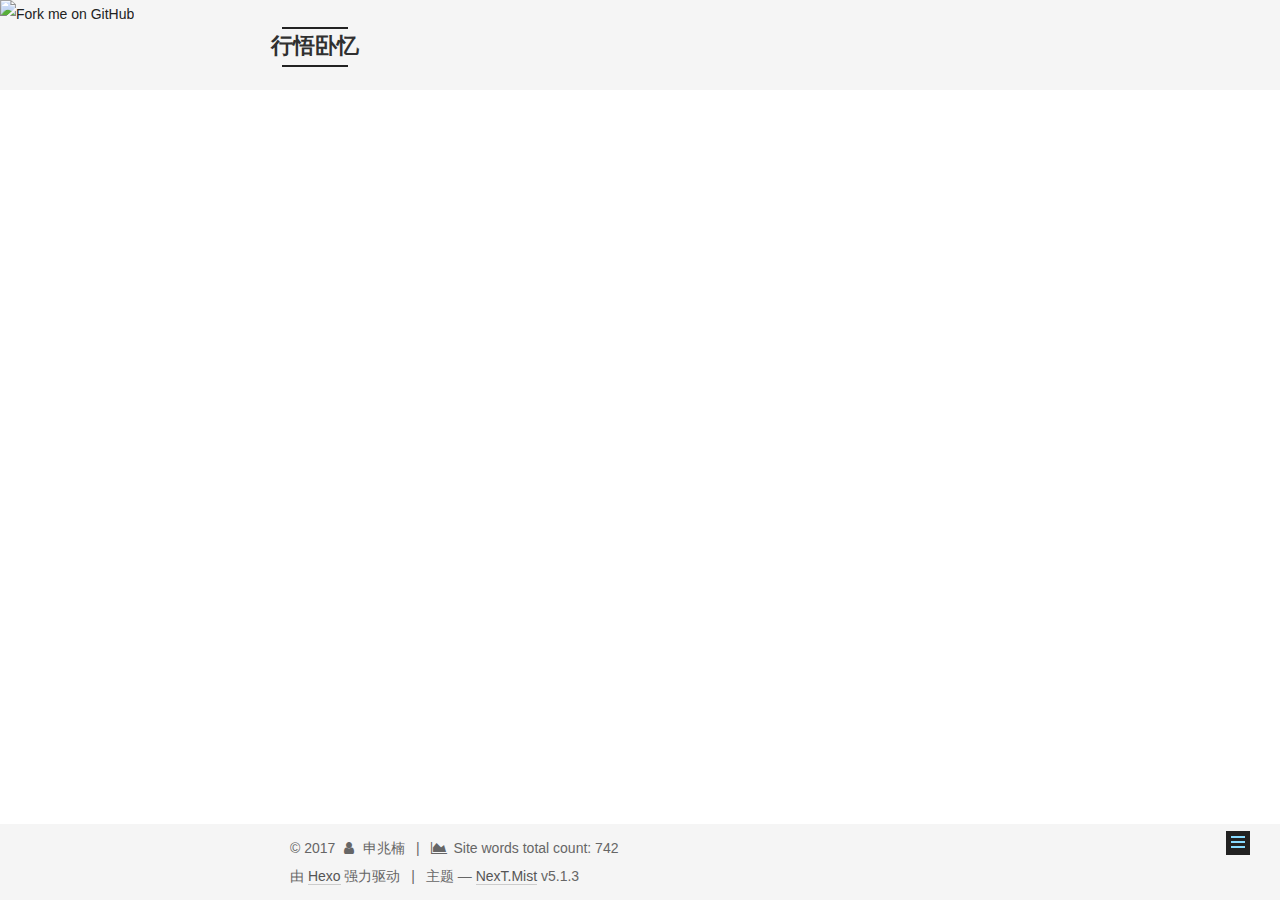
==== commit 95baeb0b: "Site updated: 2017-11-19 16:38:52" ====
--- a/about/index.html
+++ b/about/index.html
@@ -81,7 +81,7 @@
 
 <meta property="og:type" content="website">
 <meta property="og:title" content="about">
-<meta property="og:url" content="http://yoursite.com/about/index.html">
+<meta property="og:url" content="http://shenzhaonan.cn/about/index.html">
 <meta property="og:site_name" content="行悟卧忆">
 <meta property="og:locale" content="zh-Hans">
 <meta property="og:updated_time" content="2017-11-18T16:08:04.348Z">
@@ -116,7 +116,7 @@
 
 
 
-  <link rel="canonical" href="http://yoursite.com/about/"/>
+  <link rel="canonical" href="http://shenzhaonan.cn/about/"/>
 
 
 
--- a/css/main.css
+++ b/css/main.css
@@ -1828,7 +1828,7 @@
   width: 4px;
   height: 4px;
   border-radius: 50%;
-  background: #dd54c9;
+  background: #ab71ec;
 }
 .links-of-blogroll {
   font-size: 13px;
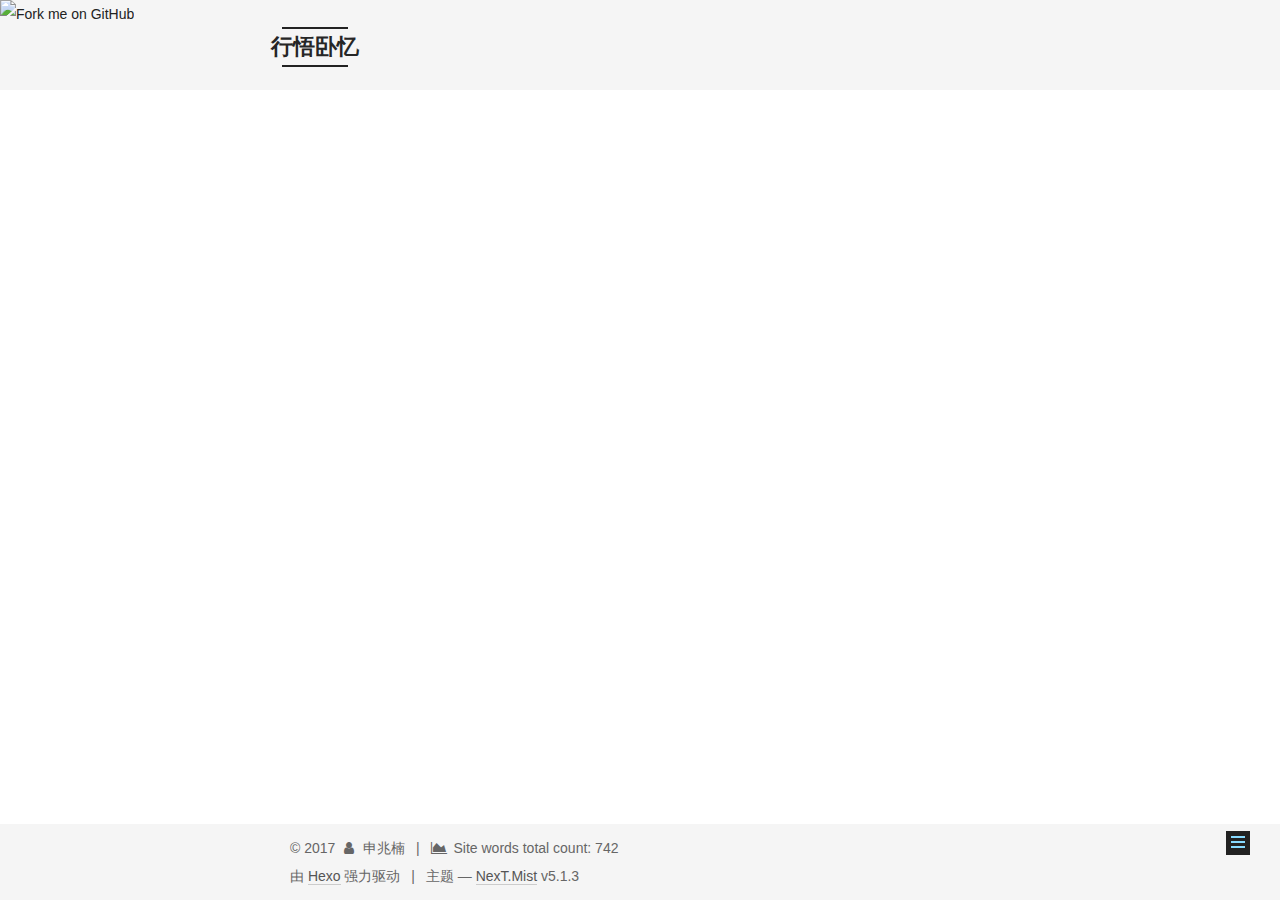
==== commit 68b0a1d1: "Site updated: 2017-11-19 16:52:18" ====
--- a/about/index.html
+++ b/about/index.html
@@ -73,6 +73,8 @@
 
 
 
+
+  <link rel="alternate" href="/atom.xml" title="行悟卧忆" type="application/atom+xml" />
 
 
 
@@ -377,6 +379,13 @@
           </nav>
 
           
+            <div class="feed-link motion-element">
+              <a href="/atom.xml" rel="alternate">
+                <i class="fa fa-rss"></i>
+                RSS
+              </a>
+            </div>
+          
 
           <div class="links-of-author motion-element">
             
--- a/css/main.css
+++ b/css/main.css
@@ -1828,7 +1828,7 @@
   width: 4px;
   height: 4px;
   border-radius: 50%;
-  background: #ab71ec;
+  background: #8c5b7d;
 }
 .links-of-blogroll {
   font-size: 13px;
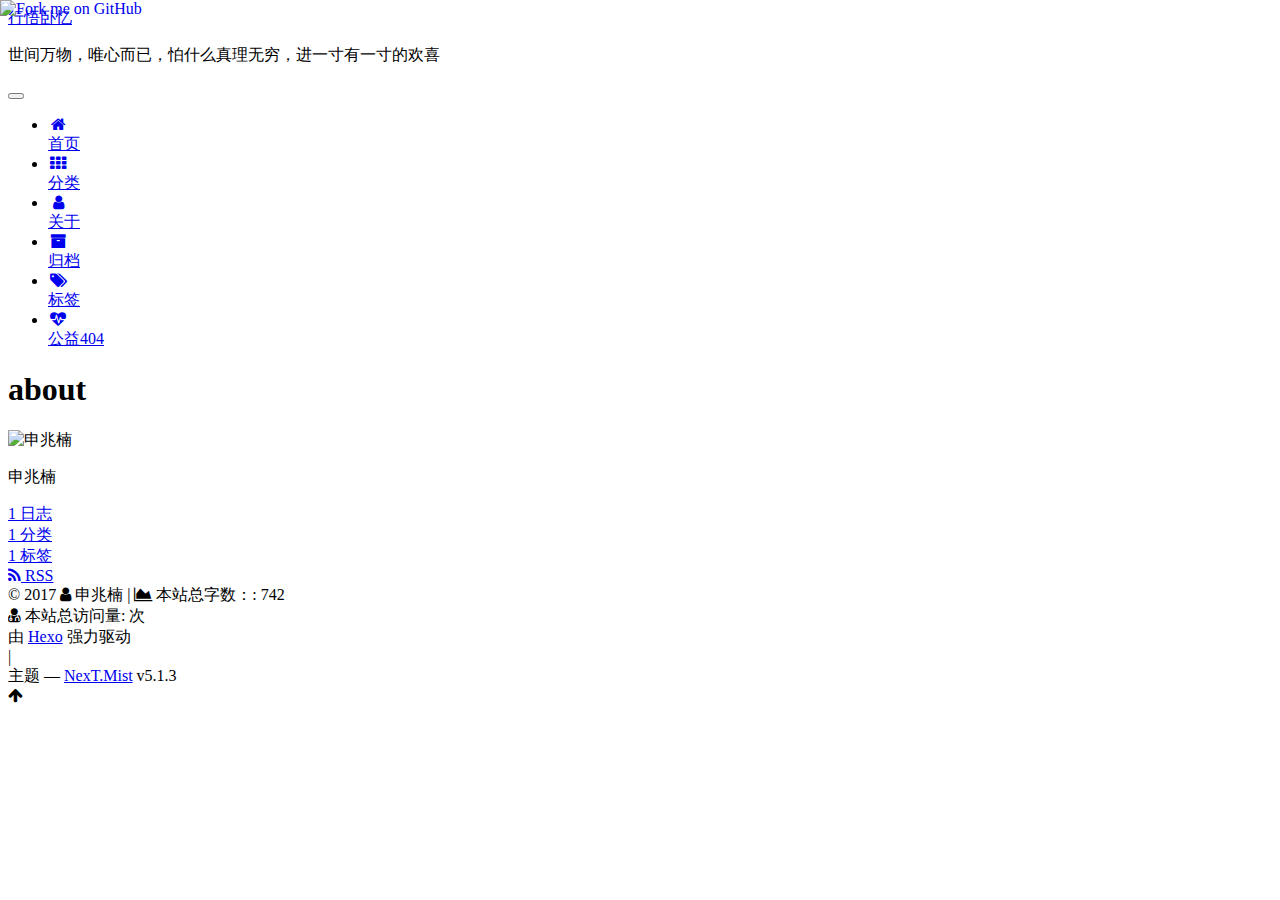
==== commit bd89ec09: "Site updated: 2017-11-19 17:25:00" ====
--- a/about/index.html
+++ b/about/index.html
@@ -61,8 +61,6 @@
 
   <link rel="icon" type="image/png" sizes="16x16" href="/images/favicon-16x16-next.png?v=5.1.3">
 
-
-  <link rel="mask-icon" href="/images/logo.svg?v=5.1.3" color="#222">
 
 
 
@@ -416,7 +414,9 @@
 
     <footer id="footer" class="footer">
       <div class="footer-inner">
-        <div class="copyright">&copy; <span itemprop="copyrightYear">2017</span>
+        <script async src="https://dn-lbstatics.qbox.me/busuanzi/2.3/busuanzi.pure.mini.js"></script>
+
+<div class="copyright">&copy; <span itemprop="copyrightYear">2017</span>
   <span class="with-love">
     <i class="fa fa-user"></i>
   </span>
@@ -428,13 +428,18 @@
       <i class="fa fa-area-chart"></i>
     </span>
     
-      <span class="post-meta-item-text">Site words total count&#58;</span>
-    
-    <span title="Site words total count">742</span>
+      <span class="post-meta-item-text">本站总字数：&#58;</span>
+    
+    <span title="本站总字数：">742</span>
   
 </div>
 
 
+<div class="powered-by">
+  <i class="fa fa-user-md"></i><span id="busuanzi_container_site_uv">
+    本站总访问量: <span id="busuanzi_value_site_pv"></span>次
+  </span>
+  </div>
   <div class="powered-by">由 <a class="theme-link" target="_blank" href="https://hexo.io">Hexo</a> 强力驱动</div>
 
 
@@ -623,5 +628,8 @@
 
 
   <a href="https://github.com/hellomercury"><img style="position: absolute; top: 0; left: 0; border: 0;" src="https://camo.githubusercontent.com/8b6b8ccc6da3aa5722903da7b58eb5ab1081adee/68747470733a2f2f73332e616d617a6f6e6177732e636f6d2f6769746875622f726962626f6e732f666f726b6d655f6c6566745f6f72616e67655f6666373630302e706e67" alt="Fork me on GitHub" data-canonical-src="https://s3.amazonaws.com/github/ribbons/forkme_left_orange_ff7600.png"></a>
+
+  <!-- 页面点击小红心 -->
+<script type="text/javascript" src="/js/src/love.js"></script>
 </body>
 </html>
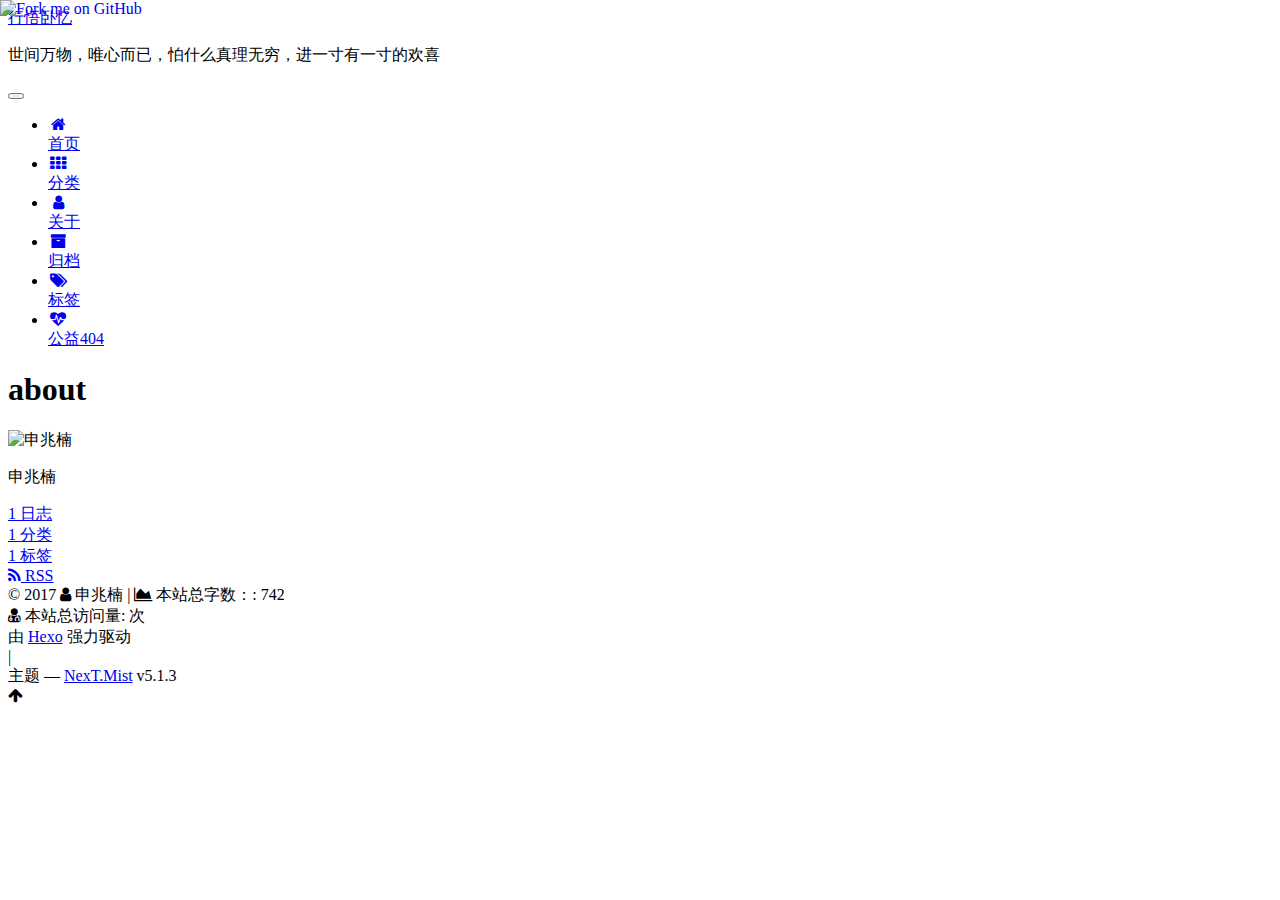
==== commit 1450455b: "Site updated: 2017-11-19 17:32:04" ====
--- a/about/index.html
+++ b/about/index.html
@@ -13,6 +13,12 @@
 <meta name="theme-color" content="#222">
 
 
+  
+  
+    
+    
+  <script src="/lib/pace/pace.min.js?v=1.0.2"></script>
+  <link href="/lib/pace/pace-theme-minimal.min.css?v=1.0.2" rel="stylesheet">
 
 
 
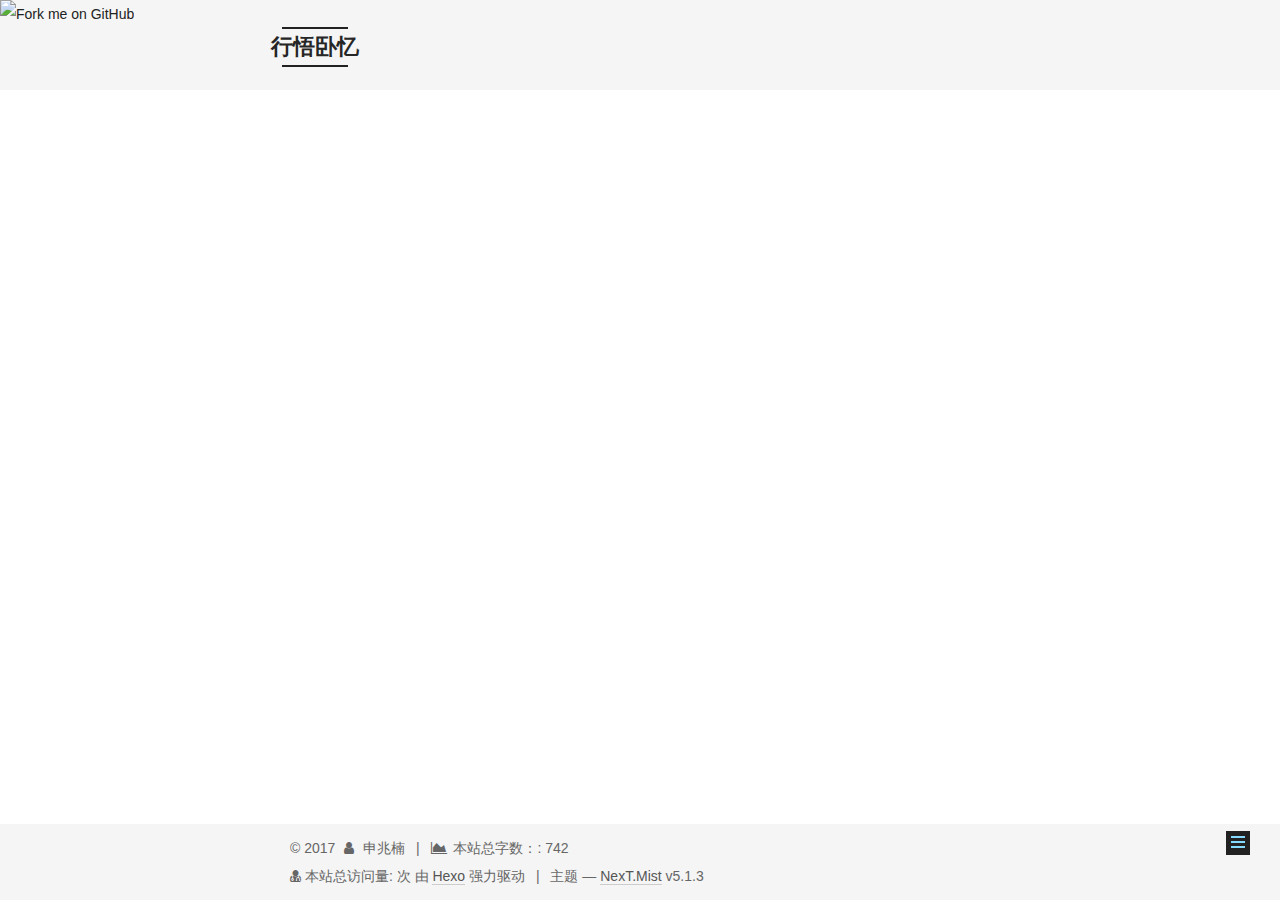
==== commit ca1b11aa: "Site updated: 2017-11-19 17:59:11" ====
--- a/about/index.html
+++ b/about/index.html
@@ -12,13 +12,6 @@
 <meta name="viewport" content="width=device-width, initial-scale=1, maximum-scale=1"/>
 <meta name="theme-color" content="#222">
 
-
-  
-  
-    
-    
-  <script src="/lib/pace/pace.min.js?v=1.0.2"></script>
-  <link href="/lib/pace/pace-theme-minimal.min.css?v=1.0.2" rel="stylesheet">
 
 
 
--- a/css/main.css
+++ b/css/main.css
@@ -0,0 +1,2911 @@
+/* normalize.css v3.0.2 | MIT License | git.io/normalize */
+html {
+  font-family: sans-serif; /* 1 */
+  -ms-text-size-adjust: 100%; /* 2 */
+  -webkit-text-size-adjust: 100%; /* 2 */
+}
+body {
+  margin: 0;
+}
+article,
+aside,
+details,
+figcaption,
+figure,
+footer,
+header,
+hgroup,
+main,
+menu,
+nav,
+section,
+summary {
+  display: block;
+}
+audio,
+canvas,
+progress,
+video {
+  display: inline-block; /* 1 */
+  vertical-align: baseline; /* 2 */
+}
+audio:not([controls]) {
+  display: none;
+  height: 0;
+}
+[hidden],
+template {
+  display: none;
+}
+a {
+  background-color: transparent;
+}
+a:active,
+a:hover {
+  outline: 0;
+}
+abbr[title] {
+  border-bottom: 1px dotted;
+}
+b,
+strong {
+  font-weight: bold;
+}
+dfn {
+  font-style: italic;
+}
+h1 {
+  font-size: 2em;
+  margin: 0.67em 0;
+}
+mark {
+  background: #ff0;
+  color: #000;
+}
+small {
+  font-size: 80%;
+}
+sub,
+sup {
+  font-size: 75%;
+  line-height: 0;
+  position: relative;
+  vertical-align: baseline;
+}
+sup {
+  top: -0.5em;
+}
+sub {
+  bottom: -0.25em;
+}
+img {
+  border: 0;
+}
+svg:not(:root) {
+  overflow: hidden;
+}
+figure {
+  margin: 1em 40px;
+}
+hr {
+  -moz-box-sizing: content-box;
+  box-sizing: content-box;
+  height: 0;
+}
+pre {
+  overflow: auto;
+}
+code,
+kbd,
+pre,
+samp {
+  font-family: monospace, monospace;
+  font-size: 1em;
+}
+button,
+input,
+optgroup,
+select,
+textarea {
+  color: inherit; /* 1 */
+  font: inherit; /* 2 */
+  margin: 0; /* 3 */
+}
+button {
+  overflow: visible;
+}
+button,
+select {
+  text-transform: none;
+}
+button,
+html input[type="button"],
+input[type="reset"],
+input[type="submit"] {
+  -webkit-appearance: button; /* 2 */
+  cursor: pointer; /* 3 */
+}
+button[disabled],
+html input[disabled] {
+  cursor: default;
+}
+button::-moz-focus-inner,
+input::-moz-focus-inner {
+  border: 0;
+  padding: 0;
+}
+input {
+  line-height: normal;
+}
+input[type="checkbox"],
+input[type="radio"] {
+  box-sizing: border-box; /* 1 */
+  padding: 0; /* 2 */
+}
+input[type="number"]::-webkit-inner-spin-button,
+input[type="number"]::-webkit-outer-spin-button {
+  height: auto;
+}
+input[type="search"] {
+  -webkit-appearance: textfield; /* 1 */
+  -moz-box-sizing: content-box;
+  -webkit-box-sizing: content-box; /* 2 */
+  box-sizing: content-box;
+}
+input[type="search"]::-webkit-search-cancel-button,
+input[type="search"]::-webkit-search-decoration {
+  -webkit-appearance: none;
+}
+fieldset {
+  border: 1px solid #c0c0c0;
+  margin: 0 2px;
+  padding: 0.35em 0.625em 0.75em;
+}
+legend {
+  border: 0; /* 1 */
+  padding: 0; /* 2 */
+}
+textarea {
+  overflow: auto;
+}
+optgroup {
+  font-weight: bold;
+}
+table {
+  border-collapse: collapse;
+  border-spacing: 0;
+}
+td,
+th {
+  padding: 0;
+}
+::selection {
+  background: #262a30;
+  color: #fff;
+}
+body {
+  position: relative;
+  font-family: 'Lato', "PingFang SC", "Microsoft YaHei", sans-serif;
+  font-size: 14px;
+  line-height: 2;
+  color: #555;
+  background: #fff;
+}
+@media (max-width: 767px) {
+  body {
+    padding-right: 0 !important;
+  }
+}
+@media (min-width: 768px) and (max-width: 991px) {
+  body {
+    padding-right: 0 !important;
+  }
+}
+@media (min-width: 1600px) {
+  body {
+    font-size: 16px;
+  }
+}
+h1,
+h2,
+h3,
+h4,
+h5,
+h6 {
+  margin: 0;
+  padding: 0;
+  font-weight: bold;
+  line-height: 1.5;
+  font-family: 'Lato', "PingFang SC", "Microsoft YaHei", sans-serif;
+}
+h2,
+h3,
+h4,
+h5,
+h6 {
+  margin: 20px 0 15px;
+}
+h1 {
+  font-size: 24px;
+}
+@media (max-width: 767px) {
+  h1 {
+    font-size: 20px;
+  }
+}
+h2 {
+  font-size: 22px;
+}
+@media (max-width: 767px) {
+  h2 {
+    font-size: 18px;
+  }
+}
+h3 {
+  font-size: 20px;
+}
+@media (max-width: 767px) {
+  h3 {
+    font-size: 16px;
+  }
+}
+h4 {
+  font-size: 18px;
+}
+@media (max-width: 767px) {
+  h4 {
+    font-size: 14px;
+  }
+}
+h5 {
+  font-size: 16px;
+}
+@media (max-width: 767px) {
+  h5 {
+    font-size: 12px;
+  }
+}
+h6 {
+  font-size: 14px;
+}
+@media (max-width: 767px) {
+  h6 {
+    font-size: 10px;
+  }
+}
+p {
+  margin: 0 0 20px 0;
+}
+a {
+  color: #555;
+  text-decoration: none;
+  outline: none;
+  border-bottom: 1px solid #999;
+  word-wrap: break-word;
+}
+a:hover {
+  color: #222;
+  border-bottom-color: #222;
+}
+blockquote {
+  margin: 0;
+  padding: 0;
+}
+img {
+  display: block;
+  margin: auto;
+  max-width: 100%;
+  height: auto;
+}
+hr {
+  margin: 40px 0;
+  height: 3px;
+  border: none;
+  background-color: #ddd;
+  background-image: repeating-linear-gradient(-45deg, #fff, #fff 4px, transparent 4px, transparent 8px);
+}
+blockquote {
+  padding: 0 15px;
+  color: #666;
+  border-left: 4px solid #ddd;
+}
+blockquote cite::before {
+  content: "-";
+  padding: 0 5px;
+}
+dt {
+  font-weight: 700;
+}
+dd {
+  margin: 0;
+  padding: 0;
+}
+kbd {
+  border: 1px solid #ccc;
+  border-radius: 0.2em;
+  box-shadow: 0.1em 0.1em 0.2em rgba(0,0,0,0.1);
+  background-color: #f9f9f9;
+  font-family: inherit;
+  background-image: -webkit-linear-gradient(top, #eee, #fff, #eee);
+  padding: 0.1em 0.3em;
+  white-space: nowrap;
+}
+.text-left {
+  text-align: left;
+}
+.text-center {
+  text-align: center;
+}
+.text-right {
+  text-align: right;
+}
+.text-justify {
+  text-align: justify;
+}
+.text-nowrap {
+  white-space: nowrap;
+}
+.text-lowercase {
+  text-transform: lowercase;
+}
+.text-uppercase {
+  text-transform: uppercase;
+}
+.text-capitalize {
+  text-transform: capitalize;
+}
+.center-block {
+  display: block;
+  margin-left: auto;
+  margin-right: auto;
+}
+.clearfix:before,
+.clearfix:after {
+  content: " ";
+  display: table;
+}
+.clearfix:after {
+  clear: both;
+}
+.pullquote {
+  width: 45%;
+}
+.pullquote.left {
+  float: left;
+  margin-left: 5px;
+  margin-right: 10px;
+}
+.pullquote.right {
+  float: right;
+  margin-left: 10px;
+  margin-right: 5px;
+}
+.affix.affix.affix {
+  position: fixed;
+}
+.translation {
+  margin-top: -20px;
+  font-size: 14px;
+  color: #999;
+}
+.scrollbar-measure {
+  width: 100px;
+  height: 100px;
+  overflow: scroll;
+  position: absolute;
+  top: -9999px;
+}
+.use-motion .motion-element {
+  opacity: 0;
+}
+table {
+  margin: 20px 0;
+  width: 100%;
+  border-collapse: collapse;
+  border-spacing: 0;
+  border: 1px solid #ddd;
+  font-size: 14px;
+  table-layout: fixed;
+  word-wrap: break-all;
+}
+table>tbody>tr:nth-of-type(odd) {
+  background-color: #f9f9f9;
+}
+table>tbody>tr:hover {
+  background-color: #f5f5f5;
+}
+caption,
+th,
+td {
+  padding: 8px;
+  text-align: left;
+  vertical-align: middle;
+  font-weight: normal;
+}
+th,
+td {
+  border-bottom: 3px solid #ddd;
+  border-right: 1px solid #eee;
+}
+th {
+  padding-bottom: 10px;
+  font-weight: 700;
+}
+td {
+  border-bottom-width: 1px;
+}
+html,
+body {
+  height: 100%;
+}
+.container {
+  position: relative;
+  min-height: 100%;
+}
+.header-inner {
+  margin: 0 auto;
+  padding: 100px 0 70px;
+  width: 700px;
+}
+@media (min-width: 1600px) {
+  .container .header-inner {
+    width: 900px;
+  }
+}
+.main {
+  padding-bottom: 150px;
+}
+.main-inner {
+  margin: 0 auto;
+  width: 700px;
+}
+@media (min-width: 1600px) {
+  .container .main-inner {
+    width: 900px;
+  }
+}
+.footer {
+  position: absolute;
+  left: 0;
+  bottom: 0;
+  width: 100%;
+  min-height: 50px;
+}
+.footer-inner {
+  box-sizing: border-box;
+  margin: 20px auto;
+  width: 700px;
+}
+@media (min-width: 1600px) {
+  .container .footer-inner {
+    width: 900px;
+  }
+}
+pre,
+.highlight {
+  overflow: auto;
+  margin: 20px 0;
+  padding: 0;
+  font-size: 13px;
+  color: #4d4d4c;
+  background: #f7f7f7;
+  line-height: 1.6;
+}
+pre,
+code {
+  font-family: consolas, Menlo, "PingFang SC", "Microsoft YaHei", monospace;
+}
+code {
+  padding: 2px 4px;
+  word-wrap: break-word;
+  color: #555;
+  background: #eee;
+  border-radius: 3px;
+  font-size: 13px;
+}
+pre {
+  padding: 10px;
+}
+pre code {
+  padding: 0;
+  color: #4d4d4c;
+  background: none;
+  text-shadow: none;
+}
+.highlight {
+  border-radius: 1px;
+}
+.highlight pre {
+  border: none;
+  margin: 0;
+  padding: 10px 0;
+}
+.highlight table {
+  margin: 0;
+  width: auto;
+  border: none;
+}
+.highlight td {
+  border: none;
+  padding: 0;
+}
+.highlight figcaption {
+  font-size: 1em;
+  color: #4d4d4c;
+  line-height: 1em;
+  margin-bottom: 1em;
+}
+.highlight figcaption:before,
+.highlight figcaption:after {
+  content: " ";
+  display: table;
+}
+.highlight figcaption:after {
+  clear: both;
+}
+.highlight figcaption a {
+  float: right;
+  color: #4d4d4c;
+}
+.highlight figcaption a:hover {
+  border-bottom-color: #4d4d4c;
+}
+.highlight .gutter pre {
+  padding-left: 10px;
+  padding-right: 10px;
+  color: #869194;
+  text-align: right;
+  background-color: #eff2f3;
+}
+.highlight .code pre {
+  width: 100%;
+  padding-left: 10px;
+  padding-right: 10px;
+  background-color: #f7f7f7;
+}
+.highlight .line {
+  height: 20px;
+}
+.gutter {
+  -webkit-user-select: none;
+  -moz-user-select: none;
+  -ms-user-select: none;
+  user-select: none;
+}
+.gist table {
+  width: auto;
+}
+.gist table td {
+  border: none;
+}
+pre .deletion {
+  background: #fdd;
+}
+pre .addition {
+  background: #dfd;
+}
+pre .meta {
+  color: #8959a8;
+}
+pre .comment {
+  color: #8e908c;
+}
+pre .variable,
+pre .attribute,
+pre .tag,
+pre .regexp,
+pre .ruby .constant,
+pre .xml .tag .title,
+pre .xml .pi,
+pre .xml .doctype,
+pre .html .doctype,
+pre .css .id,
+pre .css .class,
+pre .css .pseudo {
+  color: #c82829;
+}
+pre .number,
+pre .preprocessor,
+pre .built_in,
+pre .literal,
+pre .params,
+pre .constant,
+pre .command {
+  color: #f5871f;
+}
+pre .ruby .class .title,
+pre .css .rules .attribute,
+pre .string,
+pre .value,
+pre .inheritance,
+pre .header,
+pre .ruby .symbol,
+pre .xml .cdata,
+pre .special,
+pre .number,
+pre .formula {
+  color: #718c00;
+}
+pre .title,
+pre .css .hexcolor {
+  color: #3e999f;
+}
+pre .function,
+pre .python .decorator,
+pre .python .title,
+pre .ruby .function .title,
+pre .ruby .title .keyword,
+pre .perl .sub,
+pre .javascript .title,
+pre .coffeescript .title {
+  color: #4271ae;
+}
+pre .keyword,
+pre .javascript .function {
+  color: #8959a8;
+}
+.full-image.full-image.full-image {
+  border: none;
+  max-width: 100%;
+  width: auto;
+  margin: 20px auto;
+}
+@media (min-width: 992px) {
+  .full-image.full-image.full-image {
+    max-width: none;
+    width: 110%;
+    margin: 25px -5%;
+  }
+}
+.blockquote-center,
+.page-home .post-type-quote blockquote,
+.page-post-detail .post-type-quote blockquote {
+  position: relative;
+  margin: 40px 0;
+  padding: 0;
+  border-left: none;
+  text-align: center;
+}
+.blockquote-center::before,
+.page-home .post-type-quote blockquote::before,
+.page-post-detail .post-type-quote blockquote::before,
+.blockquote-center::after,
+.page-home .post-type-quote blockquote::after,
+.page-post-detail .post-type-quote blockquote::after {
+  position: absolute;
+  content: ' ';
+  display: block;
+  width: 100%;
+  height: 24px;
+  opacity: 0.2;
+  background-repeat: no-repeat;
+  background-position: 0 -6px;
+  background-size: 22px 22px;
+}
+.blockquote-center::before,
+.page-home .post-type-quote blockquote::before,
+.page-post-detail .post-type-quote blockquote::before {
+  top: -20px;
+  background-image: url("../images/quote-l.svg");
+  border-top: 1px solid #ccc;
+}
+.blockquote-center::after,
+.page-home .post-type-quote blockquote::after,
+.page-post-detail .post-type-quote blockquote::after {
+  bottom: -20px;
+  background-image: url("../images/quote-r.svg");
+  border-bottom: 1px solid #ccc;
+  background-position: 100% 8px;
+}
+.blockquote-center p,
+.page-home .post-type-quote blockquote p,
+.page-post-detail .post-type-quote blockquote p,
+.blockquote-center div,
+.page-home .post-type-quote blockquote div,
+.page-post-detail .post-type-quote blockquote div {
+  text-align: center;
+}
+.post .post-body .group-picture img {
+  box-sizing: border-box;
+  padding: 0 3px;
+  border: none;
+}
+.post .group-picture-row {
+  overflow: hidden;
+  margin-top: 6px;
+}
+.post .group-picture-row:first-child {
+  margin-top: 0;
+}
+.post .group-picture-column {
+  float: left;
+}
+.page-post-detail .post-body .group-picture-column {
+  float: none;
+  margin-top: 10px;
+  width: auto !important;
+}
+.page-post-detail .post-body .group-picture-column img {
+  margin: 0 auto;
+}
+.page-archive .group-picture-container {
+  overflow: hidden;
+}
+.page-archive .group-picture-row {
+  float: left;
+}
+.page-archive .group-picture-row:first-child {
+  margin-top: 6px;
+}
+.page-archive .group-picture-column {
+  max-width: 150px;
+  max-height: 150px;
+}
+.post-body .note {
+  position: relative;
+  padding: 15px;
+  margin-bottom: 20px;
+  border: 1px solid #eee;
+  border-left-width: 5px;
+  border-radius: 3px;
+}
+.post-body .note h2,
+.post-body .note h3,
+.post-body .note h4,
+.post-body .note h5,
+.post-body .note h6 {
+  margin-top: 0;
+  margin-bottom: 0;
+  border-bottom: initial;
+  padding-top: 0 !important;
+}
+.post-body .note p:first-child,
+.post-body .note ul:first-child,
+.post-body .note ol:first-child,
+.post-body .note table:first-child,
+.post-body .note pre:first-child,
+.post-body .note blockquote:first-child {
+  margin-top: 0;
+}
+.post-body .note p:last-child,
+.post-body .note ul:last-child,
+.post-body .note ol:last-child,
+.post-body .note table:last-child,
+.post-body .note pre:last-child,
+.post-body .note blockquote:last-child {
+  margin-bottom: 0;
+}
+.post-body .note.default {
+  border-left-color: #777;
+}
+.post-body .note.default h2,
+.post-body .note.default h3,
+.post-body .note.default h4,
+.post-body .note.default h5,
+.post-body .note.default h6 {
+  color: #777;
+}
+.post-body .note.primary {
+  border-left-color: #6f42c1;
+}
+.post-body .note.primary h2,
+.post-body .note.primary h3,
+.post-body .note.primary h4,
+.post-body .note.primary h5,
+.post-body .note.primary h6 {
+  color: #6f42c1;
+}
+.post-body .note.info {
+  border-left-color: #428bca;
+}
+.post-body .note.info h2,
+.post-body .note.info h3,
+.post-body .note.info h4,
+.post-body .note.info h5,
+.post-body .note.info h6 {
+  color: #428bca;
+}
+.post-body .note.success {
+  border-left-color: #5cb85c;
+}
+.post-body .note.success h2,
+.post-body .note.success h3,
+.post-body .note.success h4,
+.post-body .note.success h5,
+.post-body .note.success h6 {
+  color: #5cb85c;
+}
+.post-body .note.warning {
+  border-left-color: #f0ad4e;
+}
+.post-body .note.warning h2,
+.post-body .note.warning h3,
+.post-body .note.warning h4,
+.post-body .note.warning h5,
+.post-body .note.warning h6 {
+  color: #f0ad4e;
+}
+.post-body .note.danger {
+  border-left-color: #d9534f;
+}
+.post-body .note.danger h2,
+.post-body .note.danger h3,
+.post-body .note.danger h4,
+.post-body .note.danger h5,
+.post-body .note.danger h6 {
+  color: #d9534f;
+}
+.post-body .label {
+  display: inline;
+  padding: 0 2px;
+  white-space: nowrap;
+}
+.post-body .label.default {
+  background-color: #f0f0f0;
+}
+.post-body .label.primary {
+  background-color: #efe6f7;
+}
+.post-body .label.info {
+  background-color: #e5f2f8;
+}
+.post-body .label.success {
+  background-color: #e7f4e9;
+}
+.post-body .label.warning {
+  background-color: #fcf6e1;
+}
+.post-body .label.danger {
+  background-color: #fae8eb;
+}
+.post-body .tabs {
+  position: relative;
+  display: block;
+  margin-bottom: 20px;
+  padding-top: 10px;
+}
+.post-body .tabs ul.nav-tabs {
+  margin: 0;
+  padding: 0;
+  display: flex;
+  margin-bottom: -1px;
+}
+@media (max-width: 413px) {
+  .post-body .tabs ul.nav-tabs {
+    display: block;
+    margin-bottom: 5px;
+  }
+}
+.post-body .tabs ul.nav-tabs li.tab {
+  list-style-type: none !important;
+  margin: 0 0.25em 0 0;
+  border-top: 3px solid transparent;
+  border-left: 1px solid transparent;
+  border-right: 1px solid transparent;
+}
+@media (max-width: 413px) {
+  .post-body .tabs ul.nav-tabs li.tab {
+    margin: initial;
+    border-top: 1px solid transparent;
+    border-left: 3px solid transparent;
+    border-right: 1px solid transparent;
+    border-bottom: 1px solid transparent;
+  }
+}
+.post-body .tabs ul.nav-tabs li.tab a {
+  outline: 0;
+  border-bottom: initial;
+  display: block;
+  line-height: 1.8em;
+  padding: 0.25em 0.75em;
+  transition-duration: 0.2s;
+  transition-timing-function: ease-out;
+  transition-delay: 0s;
+}
+.post-body .tabs ul.nav-tabs li.tab a i {
+  width: 1.285714285714286em;
+}
+.post-body .tabs ul.nav-tabs li.tab.active {
+  border-top: 3px solid #fc6423;
+  border-left: 1px solid #ddd;
+  border-right: 1px solid #ddd;
+  background-color: #fff;
+}
+@media (max-width: 413px) {
+  .post-body .tabs ul.nav-tabs li.tab.active {
+    border-top: 1px solid #ddd;
+    border-left: 3px solid #fc6423;
+    border-right: 1px solid #ddd;
+    border-bottom: 1px solid #ddd;
+  }
+}
+.post-body .tabs ul.nav-tabs li.tab.active a {
+  cursor: default;
+  color: #555;
+}
+.post-body .tabs .tab-content {
+  background-color: #fff;
+}
+.post-body .tabs .tab-content .tab-pane {
+  border: 1px solid #ddd;
+  padding: 20px 20px 0 20px;
+}
+.post-body .tabs .tab-content .tab-pane:not(.active) {
+  display: none !important;
+}
+.post-body .tabs .tab-content .tab-pane.active {
+  display: block !important;
+}
+.btn {
+  display: inline-block;
+  padding: 0 20px;
+  font-size: 14px;
+  color: #555;
+  background: transparent;
+  border: 2px solid #222;
+  text-decoration: none;
+  border-radius: 0;
+  transition-property: background-color;
+  transition-duration: 0.2s;
+  transition-timing-function: ease-in-out;
+  transition-delay: 0s;
+  line-height: 2;
+}
+.btn:hover {
+  border-color: #222;
+  color: #222;
+  background: #fff;
+}
+.btn +.btn {
+  margin: 0 0 8px 8px;
+}
+.btn .fa-fw {
+  width: 1.285714285714286em;
+  text-align: left;
+}
+.btn-bar {
+  display: block;
+  width: 22px;
+  height: 2px;
+  background: #555;
+  border-radius: 1px;
+}
+.btn-bar+.btn-bar {
+  margin-top: 4px;
+}
+.pagination {
+  margin: 120px 0 40px;
+  text-align: center;
+  border-top: 1px solid #eee;
+}
+.page-number-basic,
+.pagination .prev,
+.pagination .next,
+.pagination .page-number,
+.pagination .space {
+  display: inline-block;
+  position: relative;
+  top: -1px;
+  margin: 0 10px;
+  padding: 0 11px;
+}
+@media (max-width: 767px) {
+  .page-number-basic,
+  .pagination .prev,
+  .pagination .next,
+  .pagination .page-number,
+  .pagination .space {
+    margin: 0 5px;
+  }
+}
+.pagination .prev,
+.pagination .next,
+.pagination .page-number {
+  border-bottom: 0;
+  border-top: 1px solid #eee;
+  transition-property: border-color;
+  transition-duration: 0.2s;
+  transition-timing-function: ease-in-out;
+  transition-delay: 0s;
+}
+.pagination .prev:hover,
+.pagination .next:hover,
+.pagination .page-number:hover {
+  border-top-color: #222;
+}
+.pagination .space {
+  padding: 0;
+  margin: 0;
+}
+.pagination .prev {
+  margin-left: 0;
+}
+.pagination .next {
+  margin-right: 0;
+}
+.pagination .page-number.current {
+  color: #fff;
+  background: #ccc;
+  border-top-color: #ccc;
+}
+@media (max-width: 767px) {
+  .pagination {
+    border-top: none;
+  }
+  .pagination .prev,
+  .pagination .next,
+  .pagination .page-number {
+    margin-bottom: 10px;
+    border-top: 0;
+    border-bottom: 1px solid #eee;
+    padding: 0 10px;
+  }
+  .pagination .prev:hover,
+  .pagination .next:hover,
+  .pagination .page-number:hover {
+    border-bottom-color: #222;
+  }
+}
+.comments {
+  margin: 60px 20px 0;
+}
+.tag-cloud {
+  text-align: center;
+}
+.tag-cloud a {
+  display: inline-block;
+  margin: 10px;
+}
+.back-to-top {
+  box-sizing: border-box;
+  position: fixed;
+  bottom: -100px;
+  right: 30px;
+  z-index: 1050;
+  padding: 0 6px;
+  width: 24px;
+  background: #222;
+  font-size: 12px;
+  opacity: 1;
+  color: #fff;
+  cursor: pointer;
+  text-align: center;
+  -webkit-transform: translateZ(0);
+  transition-property: bottom;
+  transition-duration: 0.2s;
+  transition-timing-function: ease-in-out;
+  transition-delay: 0s;
+}
+@media (min-width: 768px) and (max-width: 991px) {
+  .back-to-top {
+    display: none !important;
+  }
+}
+@media (max-width: 767px) {
+  .back-to-top {
+    display: none !important;
+  }
+}
+.back-to-top.back-to-top-on {
+  bottom: 19px;
+}
+.header {
+  background: transparent;
+}
+.header-inner {
+  position: relative;
+}
+.headband {
+  height: 3px;
+  background: #222;
+}
+.site-meta {
+  margin: 0;
+  text-align: left;
+}
+@media (max-width: 767px) {
+  .site-meta {
+    text-align: center;
+  }
+}
+.brand {
+  position: relative;
+  display: inline-block;
+  padding: 0 40px;
+  color: #222;
+  background: #222;
+  border-bottom: none;
+}
+.brand:hover {
+  color: #222;
+}
+.logo {
+  display: inline-block;
+  margin-right: 5px;
+  line-height: 36px;
+  vertical-align: top;
+}
+.site-title {
+  display: inline-block;
+  vertical-align: top;
+  line-height: 36px;
+  font-size: 20px;
+  font-weight: normal;
+  font-family: 'Lato', "PingFang SC", "Microsoft YaHei", sans-serif;
+}
+.site-subtitle {
+  margin-top: 10px;
+  font-size: 13px;
+  color: #999;
+}
+.use-motion .brand {
+  opacity: 0;
+}
+.use-motion .logo,
+.use-motion .site-title,
+.use-motion .site-subtitle {
+  opacity: 0;
+  position: relative;
+  top: -10px;
+}
+.site-nav-toggle {
+  display: none;
+  position: absolute;
+  top: 10px;
+  left: 10px;
+}
+@media (max-width: 767px) {
+  .site-nav-toggle {
+    display: block;
+  }
+}
+.site-nav-toggle button {
+  margin-top: 2px;
+  padding: 9px 10px;
+  background: transparent;
+  border: none;
+}
+@media (max-width: 767px) {
+  .site-nav {
+    display: none;
+    margin: 0 -10px;
+    padding: 0 10px;
+    clear: both;
+    border-top: 1px solid #ddd;
+  }
+}
+@media (min-width: 768px) and (max-width: 991px) {
+  .site-nav {
+    display: block !important;
+  }
+}
+@media (min-width: 992px) {
+  .site-nav {
+    display: block !important;
+  }
+}
+.menu {
+  margin-top: 20px;
+  padding-left: 0;
+  text-align: center;
+}
+.menu .menu-item {
+  display: inline-block;
+  margin: 0 10px;
+  list-style: none;
+}
+@media screen and (max-width: 767px) {
+  .menu .menu-item {
+    margin-top: 10px;
+  }
+}
+.menu .menu-item a {
+  display: block;
+  font-size: 13px;
+  line-height: inherit;
+  border-bottom: 1px solid transparent;
+  transition-property: border-color;
+  transition-duration: 0.2s;
+  transition-timing-function: ease-in-out;
+  transition-delay: 0s;
+}
+.menu .menu-item a:hover {
+  border-bottom-color: #222;
+}
+.menu .menu-item .fa {
+  margin-right: 5px;
+}
+.use-motion .menu-item {
+  opacity: 0;
+}
+.post-body {
+  font-family: 'Lato', "PingFang SC", "Microsoft YaHei", sans-serif;
+}
+@media (max-width: 767px) {
+  .post-body {
+    word-break: break-word;
+  }
+}
+.post-body .fancybox img {
+  display: block !important;
+  margin: 0 auto;
+  cursor: pointer;
+  cursor: zoom-in;
+  cursor: -webkit-zoom-in;
+}
+.post-body .image-caption,
+.post-body .figure .caption {
+  margin: -20px auto 15px;
+  text-align: center;
+  font-size: 14px;
+  color: #999;
+  font-weight: bold;
+  line-height: 1;
+}
+.post-sticky-flag {
+  display: inline-block;
+  font-size: 16px;
+  -ms-transform: rotate(30deg);
+  -webkit-transform: rotate(30deg);
+  -moz-transform: rotate(30deg);
+  -ms-transform: rotate(30deg);
+  -o-transform: rotate(30deg);
+  transform: rotate(30deg);
+}
+.use-motion .post-block,
+.use-motion .pagination,
+.use-motion .comments {
+  opacity: 0;
+}
+.use-motion .post-header {
+  opacity: 0;
+}
+.use-motion .post-body {
+  opacity: 0;
+}
+.use-motion .collection-title {
+  opacity: 0;
+}
+.posts-expand {
+  padding-top: 40px;
+}
+@media (max-width: 767px) {
+  .posts-expand {
+    margin: 0 20px;
+  }
+  .post-body pre .gutter pre {
+    padding-right: 10px;
+  }
+  .post-body .highlight {
+    margin-left: 0px;
+    margin-right: 0px;
+    padding: 0;
+  }
+  .post-body .highlight .gutter pre {
+    padding-right: 10px;
+  }
+}
+@media (min-width: 992px) {
+  .posts-expand .post-body {
+    text-align: justify;
+  }
+}
+.posts-expand .post-body h2,
+.posts-expand .post-body h3,
+.posts-expand .post-body h4,
+.posts-expand .post-body h5,
+.posts-expand .post-body h6 {
+  padding-top: 10px;
+}
+.posts-expand .post-body h2 .header-anchor,
+.posts-expand .post-body h3 .header-anchor,
+.posts-expand .post-body h4 .header-anchor,
+.posts-expand .post-body h5 .header-anchor,
+.posts-expand .post-body h6 .header-anchor {
+  float: right;
+  margin-left: 10px;
+  color: #ccc;
+  border-bottom-style: none;
+  visibility: hidden;
+}
+.posts-expand .post-body h2 .header-anchor:hover,
+.posts-expand .post-body h3 .header-anchor:hover,
+.posts-expand .post-body h4 .header-anchor:hover,
+.posts-expand .post-body h5 .header-anchor:hover,
+.posts-expand .post-body h6 .header-anchor:hover {
+  color: inherit;
+}
+.posts-expand .post-body h2:hover .header-anchor,
+.posts-expand .post-body h3:hover .header-anchor,
+.posts-expand .post-body h4:hover .header-anchor,
+.posts-expand .post-body h5:hover .header-anchor,
+.posts-expand .post-body h6:hover .header-anchor {
+  visibility: visible;
+}
+.posts-expand .post-body ul li {
+  list-style: circle;
+}
+.posts-expand .post-body img {
+  box-sizing: border-box;
+  margin: auto;
+  padding: 3px;
+  border: 1px solid #ddd;
+}
+.posts-expand .post-body .fancybox img {
+  margin: 0 auto 25px;
+}
+@media (max-width: 767px) {
+  .posts-collapse {
+    margin: 0 20px;
+  }
+  .posts-collapse .post-title,
+  .posts-collapse .post-meta {
+    display: block;
+    width: auto;
+    text-align: left;
+  }
+}
+.posts-collapse {
+  position: relative;
+  z-index: 1010;
+  margin-left: 0;
+}
+.posts-collapse::after {
+  content: " ";
+  position: absolute;
+  top: 20px;
+  left: 0;
+  margin-left: -2px;
+  width: 4px;
+  height: 100%;
+  background: #f5f5f5;
+  z-index: -1;
+}
+@media (max-width: 767px) {
+  .posts-collapse {
+    margin: 0 20px;
+  }
+}
+.posts-collapse .collection-title {
+  position: relative;
+  margin: 60px 0;
+}
+.posts-collapse .collection-title h1,
+.posts-collapse .collection-title h2 {
+  margin-left: 20px;
+}
+.posts-collapse .collection-title small {
+  color: #bbb;
+  margin-left: 5px;
+}
+.posts-collapse .collection-title::before {
+  content: " ";
+  position: absolute;
+  left: 0;
+  top: 50%;
+  margin-left: -4px;
+  margin-top: -4px;
+  width: 8px;
+  height: 8px;
+  background: #bbb;
+  border-radius: 50%;
+}
+.posts-collapse .post {
+  margin: 30px 0;
+}
+.posts-collapse .post-header {
+  position: relative;
+  transition-duration: 0.2s;
+  transition-timing-function: ease-in-out;
+  transition-delay: 0s;
+  transition-property: border;
+  border-bottom: 1px dashed #ccc;
+}
+.posts-collapse .post-header::before {
+  content: " ";
+  position: absolute;
+  left: 0;
+  top: 12px;
+  width: 6px;
+  height: 6px;
+  margin-left: -4px;
+  background: #bbb;
+  border-radius: 50%;
+  border: 1px solid #fff;
+  transition-duration: 0.2s;
+  transition-timing-function: ease-in-out;
+  transition-delay: 0s;
+  transition-property: background;
+}
+.posts-collapse .post-header:hover {
+  border-bottom-color: #666;
+}
+.posts-collapse .post-header:hover::before {
+  background: #222;
+}
+.posts-collapse .post-meta {
+  position: absolute;
+  font-size: 12px;
+  left: 20px;
+  top: 5px;
+}
+.posts-collapse .post-comments-count {
+  display: none;
+}
+.posts-collapse .post-title {
+  margin-left: 60px;
+  font-size: 16px;
+  font-weight: normal;
+  line-height: inherit;
+}
+.posts-collapse .post-title::after {
+  margin-left: 3px;
+  opacity: 0.6;
+}
+.posts-collapse .post-title a {
+  color: #666;
+  border-bottom: none;
+}
+.page-home .post-type-quote .post-header,
+.page-post-detail .post-type-quote .post-header,
+.page-home .post-type-quote .post-tags,
+.page-post-detail .post-type-quote .post-tags {
+  display: none;
+}
+.posts-expand .post-title {
+  text-align: center;
+  word-break: break-word;
+  font-weight: 400;
+}
+.posts-expand .post-title-link {
+  display: inline-block;
+  position: relative;
+  color: #555;
+  border-bottom: none;
+  line-height: 1.2;
+  vertical-align: top;
+}
+.posts-expand .post-title-link::before {
+  content: "";
+  position: absolute;
+  width: 100%;
+  height: 2px;
+  bottom: 0;
+  left: 0;
+  background-color: #000;
+  visibility: hidden;
+  -webkit-transform: scaleX(0);
+  -moz-transform: scaleX(0);
+  -ms-transform: scaleX(0);
+  -o-transform: scaleX(0);
+  transform: scaleX(0);
+  transition-duration: 0.2s;
+  transition-timing-function: ease-in-out;
+  transition-delay: 0s;
+}
+.posts-expand .post-title-link:hover::before {
+  visibility: visible;
+  -webkit-transform: scaleX(1);
+  -moz-transform: scaleX(1);
+  -ms-transform: scaleX(1);
+  -o-transform: scaleX(1);
+  transform: scaleX(1);
+}
+.posts-expand .post-title-link .fa {
+  font-size: 16px;
+}
+.posts-expand .post-meta {
+  margin: 3px 0 60px 0;
+  color: #999;
+  font-family: 'Lato', "PingFang SC", "Microsoft YaHei", sans-serif;
+  font-size: 12px;
+  text-align: center;
+}
+.posts-expand .post-meta .post-category-list {
+  display: inline-block;
+  margin: 0;
+  padding: 3px;
+}
+.posts-expand .post-meta .post-category-list-link {
+  color: #999;
+}
+.posts-expand .post-meta .post-description {
+  font-size: 14px;
+  margin-top: 2px;
+}
+.post-meta-divider {
+  margin: 0 0.5em;
+}
+.post-meta-item-icon {
+  margin-right: 3px;
+}
+@media (min-width: 768px) and (max-width: 991px) {
+  .post-meta-item-icon {
+    display: inline-block;
+  }
+}
+@media (max-width: 767px) {
+  .post-meta-item-icon {
+    display: inline-block;
+  }
+}
+@media (min-width: 768px) and (max-width: 991px) {
+  .post-meta-item-text {
+    display: none;
+  }
+}
+@media (max-width: 767px) {
+  .post-meta-item-text {
+    display: none;
+  }
+}
+@media (max-width: 767px) {
+  .posts-expand .post-comments-count {
+    display: none;
+  }
+}
+.post-button {
+  margin-top: 40px;
+}
+.posts-expand .post-tags {
+  margin-top: 40px;
+  text-align: center;
+}
+.posts-expand .post-tags a {
+  display: inline-block;
+  margin-right: 10px;
+  font-size: 13px;
+}
+.post-nav {
+  display: table;
+  margin-top: 15px;
+  width: 100%;
+  border-top: 1px solid #eee;
+}
+.post-nav-divider {
+  display: table-cell;
+  width: 10%;
+}
+.post-nav-item {
+  display: table-cell;
+  padding: 10px 0 0 0;
+  width: 45%;
+  vertical-align: top;
+}
+.post-nav-item a {
+  position: relative;
+  display: block;
+  line-height: 25px;
+  font-size: 14px;
+  color: #555;
+  border-bottom: none;
+}
+.post-nav-item a:hover {
+  color: #222;
+  border-bottom: none;
+}
+.post-nav-item a:active {
+  top: 2px;
+}
+.post-nav-item .fa {
+  position: absolute;
+  top: 8px;
+  left: 0;
+  font-size: 12px;
+}
+.post-nav-next a {
+  padding-left: 15px;
+}
+.post-nav-prev {
+  text-align: right;
+}
+.post-nav-prev a {
+  padding-right: 15px;
+}
+.post-nav-prev .fa {
+  right: 0;
+  left: auto;
+}
+.posts-expand .post-eof {
+  display: block;
+  margin: 80px auto 60px;
+  width: 8%;
+  height: 1px;
+  background: #ccc;
+  text-align: center;
+}
+.post:last-child .post-eof.post-eof.post-eof {
+  display: none;
+}
+.post-gallery {
+  display: table;
+  table-layout: fixed;
+  width: 100%;
+  border-collapse: separate;
+}
+.post-gallery-row {
+  display: table-row;
+}
+.post-gallery .post-gallery-img {
+  display: table-cell;
+  text-align: center;
+  vertical-align: middle;
+  border: none;
+}
+.post-gallery .post-gallery-img img {
+  max-width: 100%;
+  max-height: 100%;
+  border: none;
+}
+.fancybox-close,
+.fancybox-close:hover {
+  border: none;
+}
+.rtl.post-body p,
+.rtl.post-body a,
+.rtl.post-body h1,
+.rtl.post-body h2,
+.rtl.post-body h3,
+.rtl.post-body h4,
+.rtl.post-body h5,
+.rtl.post-body h6,
+.rtl.post-body li,
+.rtl.post-body ul,
+.rtl.post-body ol {
+  direction: rtl;
+  font-family: UKIJ Ekran;
+}
+.rtl.post-title {
+  font-family: UKIJ Ekran;
+}
+.sidebar {
+  position: fixed;
+  right: 0;
+  top: 0;
+  bottom: 0;
+  width: 0;
+  z-index: 1040;
+  box-shadow: inset 0 2px 6px #000;
+  background: #222;
+  -webkit-transform: translateZ(0);
+}
+.sidebar a {
+  color: #999;
+  border-bottom-color: #555;
+}
+.sidebar a:hover {
+  color: #eee;
+}
+@media (min-width: 768px) and (max-width: 991px) {
+  .sidebar {
+    display: none !important;
+  }
+}
+@media (max-width: 767px) {
+  .sidebar {
+    display: none !important;
+  }
+}
+.sidebar-inner {
+  position: relative;
+  padding: 20px 10px;
+  color: #999;
+  text-align: center;
+}
+.site-overview-wrap {
+  overflow: hidden;
+}
+.site-overview {
+  overflow-y: auto;
+  overflow-x: hidden;
+}
+.sidebar-toggle {
+  position: fixed;
+  right: 30px;
+  bottom: 45px;
+  width: 14px;
+  height: 14px;
+  padding: 5px;
+  background: #222;
+  line-height: 0;
+  z-index: 1050;
+  cursor: pointer;
+  -webkit-transform: translateZ(0);
+}
+@media (min-width: 768px) and (max-width: 991px) {
+  .sidebar-toggle {
+    display: none !important;
+  }
+}
+@media (max-width: 767px) {
+  .sidebar-toggle {
+    display: none !important;
+  }
+}
+.sidebar-toggle-line {
+  position: relative;
+  display: inline-block;
+  vertical-align: top;
+  height: 2px;
+  width: 100%;
+  background: #fff;
+  margin-top: 3px;
+}
+.sidebar-toggle-line:first-child {
+  margin-top: 0;
+}
+.site-author-image {
+  display: block;
+  margin: 0 auto;
+  padding: 2px;
+  max-width: 96px;
+  height: auto;
+  border: site-author-image-border-color;
+/* start*/
+  border-radius: 50%;
+  webkit-transition: 1.4s all;
+  moz-transition: 1.4s all;
+  ms-transition: 1.4s all;
+  transition: 1.4s all;
+/* end */
+}
+.site-author-image:hover {
+  background-color: #55dae1;
+  webkit-transform: rotate(360deg) scale(1.1);
+  moz-transform: rotate(360deg) scale(1.1);
+  ms-transform: rotate(360deg) scale(1.1);
+  -webkit-transform: rotate(360deg) scale(1.1);
+  -moz-transform: rotate(360deg) scale(1.1);
+  -ms-transform: rotate(360deg) scale(1.1);
+  -o-transform: rotate(360deg) scale(1.1);
+  transform: rotate(360deg) scale(1.1);
+}
+.site-state {
+  overflow: hidden;
+  line-height: 1.4;
+  white-space: nowrap;
+  text-align: center;
+}
+.site-state-item {
+  display: inline-block;
+  padding: 0 15px;
+  border-left: 1px solid #333;
+}
+.site-state-item:first-child {
+  border-left: none;
+}
+.site-state-item a {
+  border-bottom: none;
+}
+.site-state-item-count {
+  display: block;
+  text-align: center;
+  color: inherit;
+  font-weight: 600;
+  font-size: 18px;
+}
+.site-state-item-name {
+  font-size: 13px;
+  color: inherit;
+}
+.feed-link {
+  margin-top: 20px;
+}
+.feed-link a {
+  display: inline-block;
+  padding: 0 15px;
+  color: #fc6423;
+  border: 1px solid #fc6423;
+  border-radius: 4px;
+}
+.feed-link a i {
+  color: #fc6423;
+  font-size: 14px;
+}
+.feed-link a:hover {
+  color: #fff;
+  background: #fc6423;
+}
+.feed-link a:hover i {
+  color: #fff;
+}
+.links-of-author {
+  margin-top: 20px;
+}
+.links-of-author a {
+  display: inline-block;
+  vertical-align: middle;
+  margin-right: 10px;
+  margin-bottom: 10px;
+  border-bottom-color: #555;
+  font-size: 13px;
+}
+.links-of-author a:before {
+  display: inline-block;
+  vertical-align: middle;
+  margin-right: 3px;
+  content: " ";
+  width: 4px;
+  height: 4px;
+  border-radius: 50%;
+  background: #91fcba;
+}
+.links-of-blogroll {
+  font-size: 13px;
+}
+.links-of-blogroll-title {
+  margin-top: 20px;
+  font-size: 14px;
+  font-weight: 600;
+}
+.links-of-blogroll-list {
+  margin: 0;
+  padding: 0;
+  list-style: none;
+}
+.links-of-blogroll-item {
+  padding: 2px 10px;
+}
+.links-of-blogroll-item a {
+  max-width: 280px;
+  box-sizing: border-box;
+  display: inline-block;
+  overflow: hidden;
+  white-space: nowrap;
+  text-overflow: ellipsis;
+}
+.sidebar-nav {
+  margin: 0 0 20px;
+  padding-left: 0;
+}
+.sidebar-nav li {
+  display: inline-block;
+  cursor: pointer;
+  border-bottom: 1px solid transparent;
+  font-size: 14px;
+  color: #555;
+}
+.sidebar-nav li:hover {
+  color: #f5f5f5;
+}
+.page-post-detail .sidebar-nav-toc {
+  padding: 0 5px;
+}
+.page-post-detail .sidebar-nav-overview {
+  margin-left: 10px;
+}
+.sidebar-nav .sidebar-nav-active {
+  color: #87daff;
+  border-bottom-color: #87daff;
+}
+.sidebar-nav .sidebar-nav-active:hover {
+  color: #87daff;
+}
+.sidebar-panel {
+  display: none;
+}
+.sidebar-panel-active {
+  display: block;
+}
+.post-toc-empty {
+  font-size: 14px;
+  color: #666;
+}
+.post-toc-wrap {
+  overflow: hidden;
+}
+.post-toc {
+  overflow: auto;
+}
+.post-toc ol {
+  margin: 0;
+  padding: 0 2px 5px 10px;
+  text-align: left;
+  list-style: none;
+  font-size: 14px;
+}
+.post-toc ol > ol {
+  padding-left: 0;
+}
+.post-toc ol a {
+  transition-duration: 0.2s;
+  transition-timing-function: ease-in-out;
+  transition-delay: 0s;
+  transition-property: all;
+  color: #999;
+  border-bottom-color: #555;
+}
+.post-toc ol a:hover {
+  color: #ccc;
+  border-bottom-color: #ccc;
+}
+.post-toc .nav-item {
+  overflow: hidden;
+  text-overflow: ellipsis;
+  white-space: nowrap;
+  line-height: 1.8;
+}
+.post-toc .nav .nav-child {
+  display: none;
+}
+.post-toc .nav .active > .nav-child {
+  display: block;
+}
+.post-toc .nav .active-current > .nav-child {
+  display: block;
+}
+.post-toc .nav .active-current > .nav-child > .nav-item {
+  display: block;
+}
+.post-toc .nav .active > a {
+  color: #87daff;
+  border-bottom-color: #87daff;
+}
+.post-toc .nav .active-current > a {
+  color: #87daff;
+}
+.post-toc .nav .active-current > a:hover {
+  color: #87daff;
+}
+.footer {
+  font-size: 14px;
+  color: #999;
+}
+.footer img {
+  border: none;
+}
+.footer-inner {
+  text-align: center;
+}
+.with-love {
+  display: inline-block;
+  margin: 0 5px;
+}
+.powered-by,
+.theme-info {
+  display: inline-block;
+}
+.cc-license {
+  margin-top: 10px;
+  text-align: center;
+}
+.cc-license .cc-opacity {
+  opacity: 0.7;
+  border-bottom: none;
+}
+.cc-license .cc-opacity:hover {
+  opacity: 0.9;
+}
+.cc-license img {
+  display: inline-block;
+}
+.theme-next #ds-thread #ds-reset {
+  color: #555;
+}
+.theme-next #ds-thread #ds-reset .ds-replybox {
+  margin-bottom: 30px;
+}
+.theme-next #ds-thread #ds-reset .ds-replybox .ds-avatar,
+.theme-next #ds-reset .ds-avatar img {
+  box-shadow: none;
+}
+.theme-next #ds-thread #ds-reset .ds-textarea-wrapper {
+  border-color: #c7d4e1;
+  background: none;
+  border-top-right-radius: 3px;
+  border-top-left-radius: 3px;
+}
+.theme-next #ds-thread #ds-reset .ds-textarea-wrapper textarea {
+  height: 60px;
+}
+.theme-next #ds-reset .ds-rounded-top {
+  border-radius: 0;
+}
+.theme-next #ds-thread #ds-reset .ds-post-toolbar {
+  box-sizing: border-box;
+  border: 1px solid #c7d4e1;
+  background: #f6f8fa;
+}
+.theme-next #ds-thread #ds-reset .ds-post-options {
+  height: 40px;
+  border: none;
+  background: none;
+}
+.theme-next #ds-thread #ds-reset .ds-toolbar-buttons {
+  top: 11px;
+}
+.theme-next #ds-thread #ds-reset .ds-sync {
+  top: 5px;
+}
+.theme-next #ds-thread #ds-reset .ds-post-button {
+  top: 4px;
+  right: 5px;
+  width: 90px;
+  height: 30px;
+  border: 1px solid #c5ced7;
+  border-radius: 3px;
+  background-image: linear-gradient(#fbfbfc, #f5f7f9);
+  color: #60676d;
+}
+.theme-next #ds-thread #ds-reset .ds-post-button:hover {
+  background-position: 0 -30px;
+  color: #60676d;
+}
+.theme-next #ds-thread #ds-reset .ds-comments-info {
+  padding: 10px 0;
+}
+.theme-next #ds-thread #ds-reset .ds-sort {
+  display: none;
+}
+.theme-next #ds-thread #ds-reset li.ds-tab a.ds-current {
+  border: none;
+  background: #f6f8fa;
+  color: #60676d;
+}
+.theme-next #ds-thread #ds-reset li.ds-tab a.ds-current:hover {
+  background-color: #e9f0f7;
+  color: #60676d;
+}
+.theme-next #ds-thread #ds-reset li.ds-tab a {
+  border-radius: 2px;
+  padding: 5px;
+}
+.theme-next #ds-thread #ds-reset .ds-login-buttons p {
+  color: #999;
+  line-height: 36px;
+}
+.theme-next #ds-thread #ds-reset .ds-login-buttons .ds-service-list li {
+  height: 28px;
+}
+.theme-next #ds-thread #ds-reset .ds-service-list a {
+  background: none;
+  padding: 5px;
+  border: 1px solid;
+  border-radius: 3px;
+  text-align: center;
+}
+.theme-next #ds-thread #ds-reset .ds-service-list a:hover {
+  color: #fff;
+  background: #666;
+}
+.theme-next #ds-thread #ds-reset .ds-service-list .ds-weibo {
+  color: #fc9b00;
+  border-color: #fc9b00;
+}
+.theme-next #ds-thread #ds-reset .ds-service-list .ds-weibo:hover {
+  background: #fc9b00;
+}
+.theme-next #ds-thread #ds-reset .ds-service-list .ds-qq {
+  color: #60a3ec;
+  border-color: #60a3ec;
+}
+.theme-next #ds-thread #ds-reset .ds-service-list .ds-qq:hover {
+  background: #60a3ec;
+}
+.theme-next #ds-thread #ds-reset .ds-service-list .ds-renren {
+  color: #2e7ac4;
+  border-color: #2e7ac4;
+}
+.theme-next #ds-thread #ds-reset .ds-service-list .ds-renren:hover {
+  background: #2e7ac4;
+}
+.theme-next #ds-thread #ds-reset .ds-service-list .ds-douban {
+  color: #37994c;
+  border-color: #37994c;
+}
+.theme-next #ds-thread #ds-reset .ds-service-list .ds-douban:hover {
+  background: #37994c;
+}
+.theme-next #ds-thread #ds-reset .ds-service-list .ds-kaixin {
+  color: #fef20d;
+  border-color: #fef20d;
+}
+.theme-next #ds-thread #ds-reset .ds-service-list .ds-kaixin:hover {
+  background: #fef20d;
+}
+.theme-next #ds-thread #ds-reset .ds-service-list .ds-netease {
+  color: #f00;
+  border-color: #f00;
+}
+.theme-next #ds-thread #ds-reset .ds-service-list .ds-netease:hover {
+  background: #f00;
+}
+.theme-next #ds-thread #ds-reset .ds-service-list .ds-sohu {
+  color: #ffcb05;
+  border-color: #ffcb05;
+}
+.theme-next #ds-thread #ds-reset .ds-service-list .ds-sohu:hover {
+  background: #ffcb05;
+}
+.theme-next #ds-thread #ds-reset .ds-service-list .ds-baidu {
+  color: #2831e0;
+  border-color: #2831e0;
+}
+.theme-next #ds-thread #ds-reset .ds-service-list .ds-baidu:hover {
+  background: #2831e0;
+}
+.theme-next #ds-thread #ds-reset .ds-service-list .ds-google {
+  color: #166bec;
+  border-color: #166bec;
+}
+.theme-next #ds-thread #ds-reset .ds-service-list .ds-google:hover {
+  background: #166bec;
+}
+.theme-next #ds-thread #ds-reset .ds-service-list .ds-weixin {
+  color: #00ce0d;
+  border-color: #00ce0d;
+}
+.theme-next #ds-thread #ds-reset .ds-service-list .ds-weixin:hover {
+  background: #00ce0d;
+}
+.theme-next #ds-thread #ds-reset .ds-service-list .ds-more-services {
+  border: none;
+}
+.theme-next #ds-thread #ds-reset .ds-service-list .ds-more-services:hover {
+  background: none;
+}
+.theme-next #ds-reset .duoshuo-ua-admin {
+  display: inline-block;
+  color: #f00;
+}
+.theme-next #ds-reset .duoshuo-ua-platform,
+.theme-next #ds-reset .duoshuo-ua-browser {
+  color: #ccc;
+}
+.theme-next #ds-reset .duoshuo-ua-platform .fa,
+.theme-next #ds-reset .duoshuo-ua-browser .fa {
+  display: inline-block;
+  margin-right: 3px;
+}
+.theme-next #ds-reset .duoshuo-ua-separator {
+  display: inline-block;
+  margin-left: 5px;
+}
+.theme-next .this_ua {
+  background-color: #ccc !important;
+  border-radius: 4px;
+  padding: 0 5px !important;
+  margin: 1px 1px !important;
+  border: 1px solid #bbb !important;
+  color: #fff;
+  display: inline-block !important;
+}
+.theme-next .this_ua.admin {
+  background-color: #d9534f !important;
+  border-color: #d9534f !important;
+}
+.theme-next .this_ua.platform.iOS,
+.theme-next .this_ua.platform.Mac,
+.theme-next .this_ua.platform.Windows {
+  background-color: #39b3d7 !important;
+  border-color: #46b8da !important;
+}
+.theme-next .this_ua.platform.Linux {
+  background-color: #3a3a3a !important;
+  border-color: #1f1f1f !important;
+}
+.theme-next .this_ua.platform.Android {
+  background-color: #00c47d !important;
+  border-color: #01b171 !important;
+}
+.theme-next .this_ua.browser.Mobile,
+.theme-next .this_ua.browser.Chrome {
+  background-color: #5cb85c !important;
+  border-color: #4cae4c !important;
+}
+.theme-next .this_ua.browser.Firefox {
+  background-color: #f0ad4e !important;
+  border-color: #eea236 !important;
+}
+.theme-next .this_ua.browser.Maxthon,
+.theme-next .this_ua.browser.IE {
+  background-color: #428bca !important;
+  border-color: #357ebd !important;
+}
+.theme-next .this_ua.browser.baidu,
+.theme-next .this_ua.browser.UCBrowser,
+.theme-next .this_ua.browser.Opera {
+  background-color: #d9534f !important;
+  border-color: #d43f3a !important;
+}
+.theme-next .this_ua.browser.Android,
+.theme-next .this_ua.browser.QQBrowser {
+  background-color: #78ace9 !important;
+  border-color: #4cae4c !important;
+}
+.post-spread {
+  margin-top: 20px;
+  text-align: center;
+}
+.jiathis_style {
+  display: inline-block;
+}
+.jiathis_style a {
+  border: none;
+}
+.fa {
+  font-family: FontAwesome !important;
+}
+.post-spread {
+  margin-top: 20px;
+  text-align: center;
+}
+.bdshare-slide-button-box a {
+  border: none;
+}
+.bdsharebuttonbox {
+  display: inline-block;
+}
+.bdsharebuttonbox a {
+  border: none;
+}
+.local-search-pop-overlay {
+  position: fixed;
+  width: 100%;
+  height: 100%;
+  top: 0;
+  left: 0;
+  z-index: 2080;
+  background-color: rgba(0,0,0,0.3);
+}
+.local-search-popup {
+  display: none;
+  position: fixed;
+  top: 10%;
+  left: 50%;
+  margin-left: -350px;
+  width: 700px;
+  height: 80%;
+  padding: 0;
+  background: #fff;
+  color: #333;
+  z-index: 9999;
+  border-radius: 5px;
+}
+@media (max-width: 767px) {
+  .local-search-popup {
+    padding: 0;
+    top: 0;
+    left: 0;
+    margin: 0;
+    width: 100%;
+    height: 100%;
+    border-radius: 0;
+  }
+}
+.local-search-popup ul.search-result-list {
+  padding: 0;
+  margin: 0 5px;
+}
+.local-search-popup p.search-result {
+  border-bottom: 1px dashed #ccc;
+  padding: 5px 0;
+}
+.local-search-popup a.search-result-title {
+  font-weight: bold;
+  font-size: 16px;
+}
+.local-search-popup .search-keyword {
+  border-bottom: 1px dashed #f00;
+  font-weight: bold;
+  color: #f00;
+}
+.local-search-popup .local-search-header {
+  padding: 5px;
+  height: 36px;
+  background: #f5f5f5;
+  border-top-left-radius: 5px;
+  border-top-right-radius: 5px;
+}
+.local-search-popup #local-search-result {
+  overflow: auto;
+  position: relative;
+  padding: 5px 25px;
+  height: calc(100% - 55px);
+}
+.local-search-popup .local-search-input-wrapper {
+  display: inline-block;
+  width: calc(100% - 90px);
+  height: 36px;
+  line-height: 36px;
+  padding: 0 5px;
+}
+.local-search-popup .local-search-input-wrapper input {
+  padding: 8px 0;
+  height: 20px;
+  display: block;
+  width: 100%;
+  outline: none;
+  border: none;
+  background: transparent;
+  vertical-align: middle;
+}
+.local-search-popup .search-icon,
+.local-search-popup .popup-btn-close {
+  display: inline-block;
+  font-size: 18px;
+  color: #999;
+  height: 36px;
+  width: 18px;
+  padding-left: 10px;
+  padding-right: 10px;
+}
+.local-search-popup .search-icon {
+  float: left;
+}
+.local-search-popup .popup-btn-close {
+  border-left: 1px solid #eee;
+  float: right;
+  cursor: pointer;
+}
+.local-search-popup #no-result {
+  position: absolute;
+  left: 50%;
+  top: 50%;
+  -webkit-transform: translate(-50%, -50%);
+  -webkit-transform: translate(-50%, -50%);
+  -moz-transform: translate(-50%, -50%);
+  -ms-transform: translate(-50%, -50%);
+  -o-transform: translate(-50%, -50%);
+  transform: translate(-50%, -50%);
+  color: #ccc;
+}
+.site-uv,
+.site-pv,
+.page-pv {
+  display: inline-block;
+}
+.site-uv .busuanzi-value,
+.site-pv .busuanzi-value,
+.page-pv .busuanzi-value {
+  margin: 0 5px;
+}
+.site-uv {
+  margin-right: 10px;
+}
+.site-uv::after {
+  content: "|";
+  padding-left: 10px;
+}
+.page-archive .archive-page-counter {
+  position: relative;
+  top: 3px;
+  left: 20px;
+}
+@media (max-width: 767px) {
+  .page-archive .archive-page-counter {
+    top: 5px;
+  }
+}
+.page-archive .posts-collapse .archive-move-on {
+  position: absolute;
+  top: 11px;
+  left: 0;
+  margin-left: -6px;
+  width: 10px;
+  height: 10px;
+  opacity: 0.5;
+  background: #555;
+  border: 1px solid #fff;
+  border-radius: 50%;
+}
+.category-all-page .category-all-title {
+  text-align: center;
+}
+.category-all-page .category-all {
+  margin-top: 20px;
+}
+.category-all-page .category-list {
+  margin: 0;
+  padding: 0;
+  list-style: none;
+}
+.category-all-page .category-list-item {
+  margin: 5px 10px;
+}
+.category-all-page .category-list-count {
+  color: #bbb;
+}
+.category-all-page .category-list-count:before {
+  display: inline;
+  content: " (";
+}
+.category-all-page .category-list-count:after {
+  display: inline;
+  content: ") ";
+}
+.category-all-page .category-list-child {
+  padding-left: 10px;
+}
+#schedule ul#event-list {
+  padding-left: 30px;
+}
+#schedule ul#event-list hr {
+  margin: 20px 0 45px 0 !important;
+  background: #222;
+}
+#schedule ul#event-list hr:after {
+  display: inline-block;
+  content: 'NOW';
+  background: #222;
+  color: #fff;
+  font-weight: bold;
+  text-align: right;
+  padding: 0 5px;
+}
+#schedule ul#event-list li.event {
+  margin: 20px 0px;
+  background: #f9f9f9;
+  padding-left: 10px;
+  min-height: 40px;
+}
+#schedule ul#event-list li.event h2.event-summary {
+  margin: 0;
+  padding-bottom: 3px;
+}
+#schedule ul#event-list li.event h2.event-summary:before {
+  display: inline-block;
+  font-family: FontAwesome;
+  font-size: 8px;
+  content: '\f111';
+  vertical-align: middle;
+  margin-right: 25px;
+  color: #bbb;
+}
+#schedule ul#event-list li.event span.event-relative-time {
+  display: inline-block;
+  font-size: 12px;
+  font-weight: 400;
+  padding-left: 12px;
+  color: #bbb;
+}
+#schedule ul#event-list li.event span.event-details {
+  display: block;
+  color: #bbb;
+  margin-left: 56px;
+  padding-top: 3px;
+  padding-bottom: 6px;
+  text-indent: -24px;
+  line-height: 18px;
+}
+#schedule ul#event-list li.event span.event-details:before {
+  text-indent: 0;
+  display: inline-block;
+  width: 14px;
+  font-family: FontAwesome;
+  text-align: center;
+  margin-right: 9px;
+  color: #bbb;
+}
+#schedule ul#event-list li.event span.event-details.event-location:before {
+  content: '\f041';
+}
+#schedule ul#event-list li.event span.event-details.event-duration:before {
+  content: '\f017';
+}
+#schedule ul#event-list li.event-past {
+  background: #fcfcfc;
+}
+#schedule ul#event-list li.event-past > * {
+  opacity: 0.6;
+}
+#schedule ul#event-list li.event-past h2.event-summary {
+  color: #bbb;
+}
+#schedule ul#event-list li.event-past h2.event-summary:before {
+  color: #dfdfdf;
+}
+#schedule ul#event-list li.event-now {
+  background: #222;
+  color: #fff;
+  padding: 15px 0 15px 10px;
+}
+#schedule ul#event-list li.event-now h2.event-summary:before {
+  -webkit-transform: scale(1.2);
+  -moz-transform: scale(1.2);
+  -ms-transform: scale(1.2);
+  -o-transform: scale(1.2);
+  transform: scale(1.2);
+  color: #fff;
+  animation: dot-flash 1s alternate infinite ease-in-out;
+}
+#schedule ul#event-list li.event-now * {
+  color: #fff !important;
+}
+@-moz-keyframes dot-flash {
+  from {
+    opacity: 1;
+    -webkit-transform: scale(1.1);
+    -moz-transform: scale(1.1);
+    -ms-transform: scale(1.1);
+    -o-transform: scale(1.1);
+    transform: scale(1.1);
+  }
+  to {
+    opacity: 0;
+    -webkit-transform: scale(1);
+    -moz-transform: scale(1);
+    -ms-transform: scale(1);
+    -o-transform: scale(1);
+    transform: scale(1);
+  }
+}
+@-webkit-keyframes dot-flash {
+  from {
+    opacity: 1;
+    -webkit-transform: scale(1.1);
+    -moz-transform: scale(1.1);
+    -ms-transform: scale(1.1);
+    -o-transform: scale(1.1);
+    transform: scale(1.1);
+  }
+  to {
+    opacity: 0;
+    -webkit-transform: scale(1);
+    -moz-transform: scale(1);
+    -ms-transform: scale(1);
+    -o-transform: scale(1);
+    transform: scale(1);
+  }
+}
+@-o-keyframes dot-flash {
+  from {
+    opacity: 1;
+    -webkit-transform: scale(1.1);
+    -moz-transform: scale(1.1);
+    -ms-transform: scale(1.1);
+    -o-transform: scale(1.1);
+    transform: scale(1.1);
+  }
+  to {
+    opacity: 0;
+    -webkit-transform: scale(1);
+    -moz-transform: scale(1);
+    -ms-transform: scale(1);
+    -o-transform: scale(1);
+    transform: scale(1);
+  }
+}
+@keyframes dot-flash {
+  from {
+    opacity: 1;
+    -webkit-transform: scale(1.1);
+    -moz-transform: scale(1.1);
+    -ms-transform: scale(1.1);
+    -o-transform: scale(1.1);
+    transform: scale(1.1);
+  }
+  to {
+    opacity: 0;
+    -webkit-transform: scale(1);
+    -moz-transform: scale(1);
+    -ms-transform: scale(1);
+    -o-transform: scale(1);
+    transform: scale(1);
+  }
+}
+.page-post-detail .sidebar-toggle-line {
+  background: #87daff;
+}
+.page-post-detail .comments {
+  overflow: hidden;
+}
+h1,
+h2,
+h3,
+h4,
+h5,
+h6 {
+  margin: 20px 0 10px;
+}
+p {
+  margin: 0 0 25px 0;
+}
+a {
+  border-bottom-color: #ccc;
+}
+hr {
+  margin: 20px 0;
+  height: 2px;
+}
+.main-inner {
+  margin-top: 80px;
+}
+.header {
+  background: #f5f5f5;
+}
+.header-inner {
+  padding: 25px 0 20px;
+}
+.header-inner:before,
+.header-inner:after {
+  content: " ";
+  display: table;
+}
+.header-inner:after {
+  clear: both;
+}
+@media (max-width: 767px) {
+  .header-inner {
+    width: auto;
+    margin-bottom: 50px;
+    padding: 10px;
+  }
+}
+.site-meta {
+  float: left;
+  margin-left: -20px;
+  line-height: normal;
+}
+@media (max-width: 767px) {
+  .site-meta {
+    margin-left: 10px;
+  }
+}
+.site-meta .brand {
+  padding: 2px 1px;
+  background: none;
+}
+@media (max-width: 767px) {
+  .site-meta .brand {
+    display: block;
+  }
+}
+.site-meta .logo {
+  display: none;
+}
+.site-meta .site-title {
+  font-size: 22px;
+  font-weight: bolder;
+}
+@media (max-width: 767px) {
+  .site-meta .site-title {
+    line-height: 34px;
+  }
+}
+.logo-line-before,
+.logo-line-after {
+  display: block;
+  overflow: hidden;
+  margin: 0 auto;
+  width: 75%;
+}
+@media (max-width: 767px) {
+  .logo-line-before,
+  .logo-line-after {
+    display: none;
+  }
+}
+.logo-line-before i,
+.logo-line-after i {
+  position: relative;
+  display: block;
+  height: 2px;
+  background: #222;
+}
+@media (max-width: 767px) {
+  .logo-line-before i,
+  .logo-line-after i {
+    height: 3px;
+  }
+}
+.use-motion .logo-line-before i {
+  left: -100%;
+}
+.use-motion .logo-line-after i {
+  right: -100%;
+}
+.site-subtitle {
+  display: none;
+}
+.site-nav-toggle {
+  position: static;
+  float: right;
+}
+.menu {
+  float: right;
+  margin: 8px 0 0 0;
+}
+@media (max-width: 767px) {
+  .menu {
+    margin: 20px 0 0 0;
+    padding: 0;
+  }
+}
+.menu br {
+  display: none;
+}
+.menu .menu-item {
+  margin: 0;
+}
+@media (max-width: 767px) {
+  .menu .menu-item {
+    display: block;
+  }
+}
+.menu .menu-item a {
+  padding: 0 10px;
+  background: none;
+  border: none;
+  border-radius: 2px;
+  transition-property: background;
+}
+@media (max-width: 767px) {
+  .menu .menu-item a {
+    text-align: left;
+  }
+}
+.menu .menu-item a:hover {
+  background: #e1e1e1;
+}
+.menu a::before {
+  display: none;
+}
+@media (max-width: 767px) {
+  .menu a::before {
+    display: block;
+  }
+}
+@media (max-width: 767px) {
+  .menu {
+    float: none;
+  }
+}
+.site-search form {
+  display: none;
+}
+.posts-expand {
+  padding-top: 0;
+}
+.posts-expand .post-title,
+.posts-expand .post-meta {
+  text-align: left;
+}
+@media (max-width: 767px) {
+  .posts-expand .post-title,
+  .posts-expand .post-meta {
+    text-align: center;
+  }
+}
+.posts-expand .post-eof {
+  display: none;
+}
+.posts-expand .post {
+  margin-top: 120px;
+}
+.posts-expand .post:first-child {
+  margin-top: 0;
+}
+.posts-expand .post-meta {
+  margin-top: 5px;
+  margin-bottom: 20px;
+}
+.posts-expand .post-title {
+  position: relative;
+  font-size: 26px;
+  font-weight: 400;
+}
+@media (max-width: 767px) {
+  .posts-expand .post-title {
+    font-size: 22px;
+  }
+}
+@media (min-width: 1600px) {
+  .posts-expand .post-title {
+    font-size: 26px;
+  }
+}
+.posts-expand .post-title:hover:before {
+  background: #222;
+}
+@media (max-width: 767px) {
+  .posts-expand .post-body {
+    font-size: 12px;
+  }
+}
+.posts-expand .post-body img {
+  margin: 0;
+}
+.posts-expand .post-tags {
+  text-align: left;
+}
+.posts-expand .post-tags a {
+  padding: 1px 5px;
+  background: #f5f5f5;
+  border-bottom: none;
+}
+.posts-expand .post-tags a:hover {
+  background: #ccc;
+}
+.posts-expand .post-nav {
+  margin-top: 40px;
+}
+.post-button {
+  margin-top: 20px;
+  text-align: left;
+}
+.post-button a {
+  padding: 0;
+  font-size: 14px;
+  background: none;
+  border: none;
+  border-bottom: 2px solid #666;
+  transition-property: border;
+}
+@media (max-width: 767px) {
+  .post-button a {
+    font-size: 12px;
+  }
+}
+@media (min-width: 1600px) {
+  .post-button a {
+    font-size: 16px;
+  }
+}
+.post-button a:hover {
+  border-bottom-color: #222;
+}
+.links-of-blogroll-inline .links-of-blogroll-item {
+  display: inline-block;
+}
+.btn {
+  padding: 0 10px;
+  border-width: 2px;
+  border-radius: 0;
+}
+.headband {
+  display: none;
+}
+.site-search {
+  position: relative;
+  float: right;
+  margin-top: 5px;
+  padding-top: 3px;
+}
+@media (max-width: 767px) {
+  .site-search {
+    float: none;
+    padding: 0 10px;
+  }
+}
+@media (max-width: 767px) {
+  .container .main-inner {
+    width: auto;
+  }
+}
+.page-post-detail .post-title,
+.page-post-detail .post-meta {
+  text-align: center;
+}
+.page-post-detail .post-title:before {
+  display: none;
+}
+.page-post-detail .post-meta {
+  margin-bottom: 60px;
+}
+.pagination {
+  margin: 120px 0 0;
+  text-align: left;
+}
+@media (max-width: 767px) {
+  .pagination {
+    margin: 80px 10px 0;
+    text-align: center;
+  }
+}
+.footer {
+  margin-top: 80px;
+  padding: 10px 0;
+  background: #f5f5f5;
+  color: #666;
+}
+.footer-inner {
+  margin: 0 auto;
+  text-align: left;
+}
+@media (max-width: 767px) {
+  .footer-inner {
+    width: auto;
+    text-align: center;
+  }
+}
